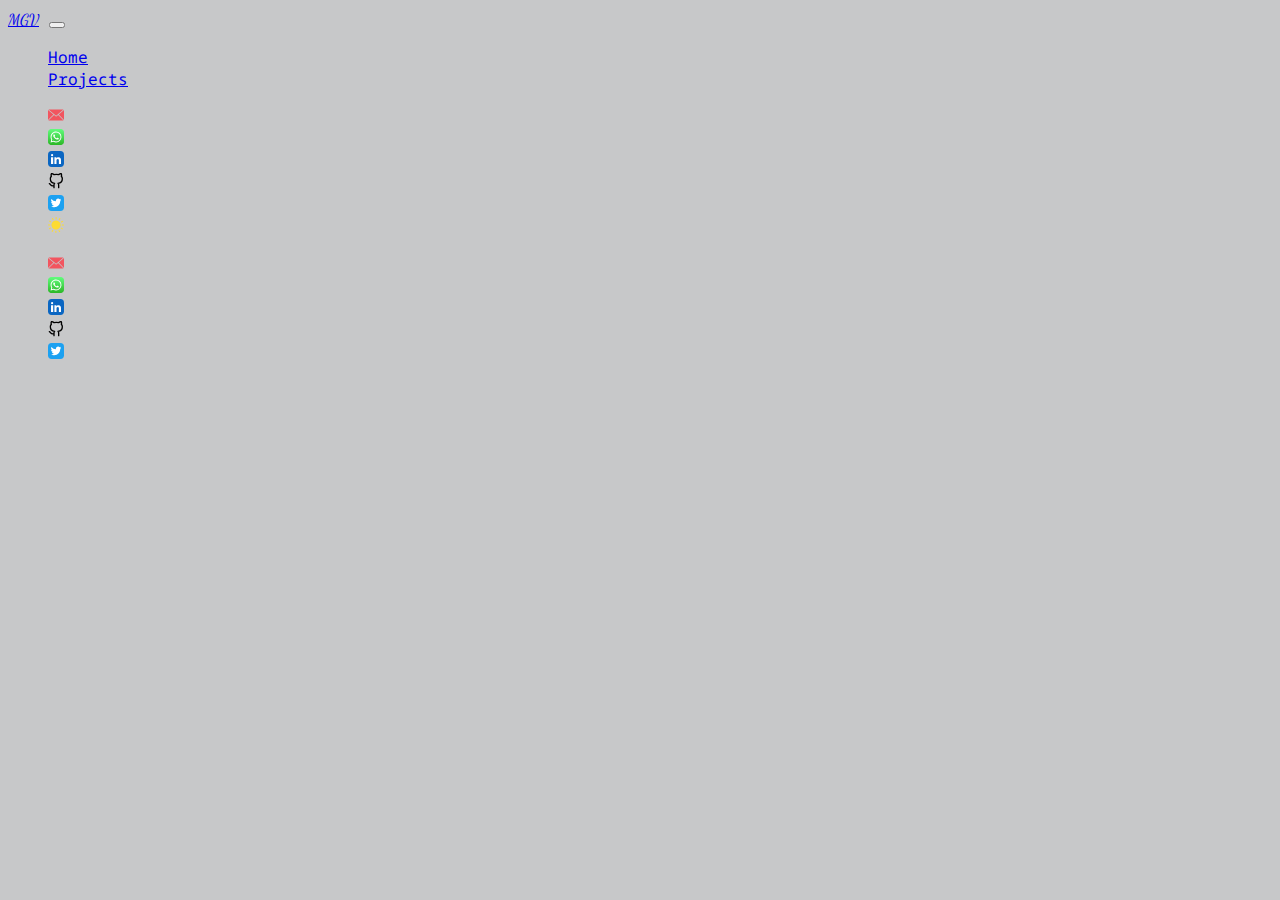
==== projects.html @ bab6611a "structure for projects.html" ====
<!DOCTYPE html>
<html lang="en">

<head>
  <meta charset="UTF-8" />
  <meta http-equiv="X-UA-Compatible" content="IE=edge" />
  <meta name="viewport" content="width=device-width, initial-scale=1" />
  <title>Matías Glasner Portfolio</title>
  <link href="https://cdn.jsdelivr.net/npm/bootstrap@5.2.0/dist/css/bootstrap.min.css" rel="stylesheet"
    integrity="sha384-gH2yIJqKdNHPEq0n4Mqa/HGKIhSkIHeL5AyhkYV8i59U5AR6csBvApHHNl/vI1Bx" crossorigin="anonymous" />
  <link rel="preconnect" href="https://fonts.googleapis.com">
  <link rel="preconnect" href="https://fonts.gstatic.com" crossorigin>
  <link href="https://fonts.googleapis.com/css2?family=Dancing+Script:wght@700&display=swap" rel="stylesheet">
  <link rel="preconnect" href="https://fonts.googleapis.com">
  <link href="https://fonts.googleapis.com/css2?family=Noto+Sans+Mono&display=swap" rel="stylesheet">
  <link rel="stylesheet" href="./style.css" />
  <link rel="icon" type="image/x-icon" href="./images/favicon.ico">
</head>

<body class="container-xl">
  <nav class="navbar navbar-dark navbar-expand-sm bg-dark justify-content-center" id="myNavbar">
    <div class="container-fluid">
      <a class="navbar-brand" href="./index.html" id="myBrand">MGV</a>
      <button class="navbar-toggler" type="button" data-bs-toggle="collapse" data-bs-target="#collapsingNavbar3">
        <span class="navbar-toggler-icon"></span>
      </button>
      <div class="navbar-collapse collapse w-100" id="collapsingNavbar3">
        <ul class="navbar-nav w-100 justify-content-center">
          <li class="nav-item">
            <a class="nav-link" href="./index.html">Home</a>
          </li>
          <li class="nav-item">
            <a class="nav-link" href="./projects.html">Projects</a>
          </li>
        </ul>
        <ul class="nav navbar-nav ms-auto w-100 justify-content-end">
          <li class="nav-item">
            <a class="nav-link" aria-current="page" href="mailto:mglasner10@gmail.com">
              <img src="./images/red-mail-icon.svg" alt="" width="16" height="16">
            </a>
          </li>
          <li class="nav-item">
            <a class="nav-link" aria-current="page" href="#">
              <img src="./images/wa-whatsapp-icon.svg" alt="" width="16" height="16">
            </a>
          </li>
          <li class="nav-item">
            <a class="nav-link" aria-current="page" href="https://www.linkedin.com/in/mglasner/">
              <img src="./images/linkedin-app-icon.svg" alt="" width="16" height="16">
            </a>
          </li>
          <li class="nav-item">
            <a class="nav-link" aria-current="page" href="https://github.com/mglasner">
              <img src="./images/github.svg" alt="" width="16" height="16">
            </a>
          </li>
          <li class="nav-item">
            <a class="nav-link" aria-current="page" href="https://twitter.com/Matias_Glasner">
              <img src="./images/twitter-app-icon.svg" alt="" width="16" height="16">
            </a>
          </li>
          <li class="nav-item">
            <a class="nav-link" aria-current="page" href="#">
              <img src="./images/sun-color-icon.svg" alt="" width="16" height="16" id="toggle-theme-button">
            </a>
          </li>
        </ul>
      </div>
    </div>
  </nav>


  <nav class="navbar navbar-dark navbar-expand-sm bg-dark justify-content-center" id="myFooter">
    <div class="container-fluid">
      <div class="navbar w-100">
        <ul class="nav ms-auto w-100 justify-content-center">
          <li class="nav-item">
            <a class="nav-link" aria-current="page" href="mailto:mglasner10@gmail.com">
              <img src="./images/red-mail-icon.svg" alt="" width="16" height="16">
            </a>
          </li>
          <li class="nav-item">
            <a class="nav-link" aria-current="page" href="#">
              <img src="./images/wa-whatsapp-icon.svg" alt="" width="16" height="16">
            </a>
          </li>
          <li class="nav-item">
            <a class="nav-link" aria-current="page" href="https://www.linkedin.com/in/mglasner/">
              <img src="./images/linkedin-app-icon.svg" alt="" width="16" height="16">
            </a>
          </li>
          <li class="nav-item">
            <a class="nav-link" aria-current="page" href="https://github.com/mglasner">
              <img src="./images/github.svg" alt="" width="16" height="16">
            </a>
          </li>
          <li class="nav-item">
            <a class="nav-link" aria-current="page" href="https://twitter.com/Matias_Glasner">
              <img src="./images/twitter-app-icon.svg" alt="" width="16" height="16">
            </a>
          </li>
        </ul>
      </div>
    </div>
  </nav>



  <script src="https://cdn.jsdelivr.net/npm/bootstrap@5.2.0/dist/js/bootstrap.bundle.min.js"
    integrity="sha384-A3rJD856KowSb7dwlZdYEkO39Gagi7vIsF0jrRAoQmDKKtQBHUuLZ9AsSv4jD4Xa"
    crossorigin="anonymous"></script>
  <script src="./toggle-theme.js"></script>
  <script src="./myAge.js"></script>
</body>

</html>
---- style.css ----
body {
  background-color: #C7C8C9;
  font-family: 'Noto Sans Mono', monospace;
}

body.container-xl {
  padding: 0;
}

li {
  overflow: auto;
  white-space: nowrap;
}

header {
  text-align: center;
  padding: 20px;
}

section {
  margin: 20px;
}

#resume img {
  border-radius: 50%;
  border: 3px solid #212529;
}

#youtube-video {
  width: 66%;
}

#myBrand {
  font-family: 'Dancing Script', cursive;
  transform: rotate(-10deg);
}

#my-bio {
  flex-direction: column;
  text-align: justify;
}


.nav-link img:hover {
  transform: scale(1.75);
}

.contact-links {
  display: inline-block;
}

.contact-links:hover {
  transform: scale(1.01);
  font-weight: 900;
}

@media (max-width: 766px) {
  #my-bio {
    font-size: 14px;
  }

  #resume img {
    width: 75%;
  }
}

@media (max-width: 576px) {
  #toggle-theme-button {
    float: none !important;
    text-align: center;
  }

  #myNavbar {
    text-align: center;
  }

  #myNavbar div {
    justify-content: center;
  }

  #resume img {
    width: 50%;
  }

  .contact-icon {
    display: inline-block
  }

  #myFooter.contact-links {
    display: grid;
    flex-direction: column;

  }

  #my-bio p {
    padding: 20px
  }

}
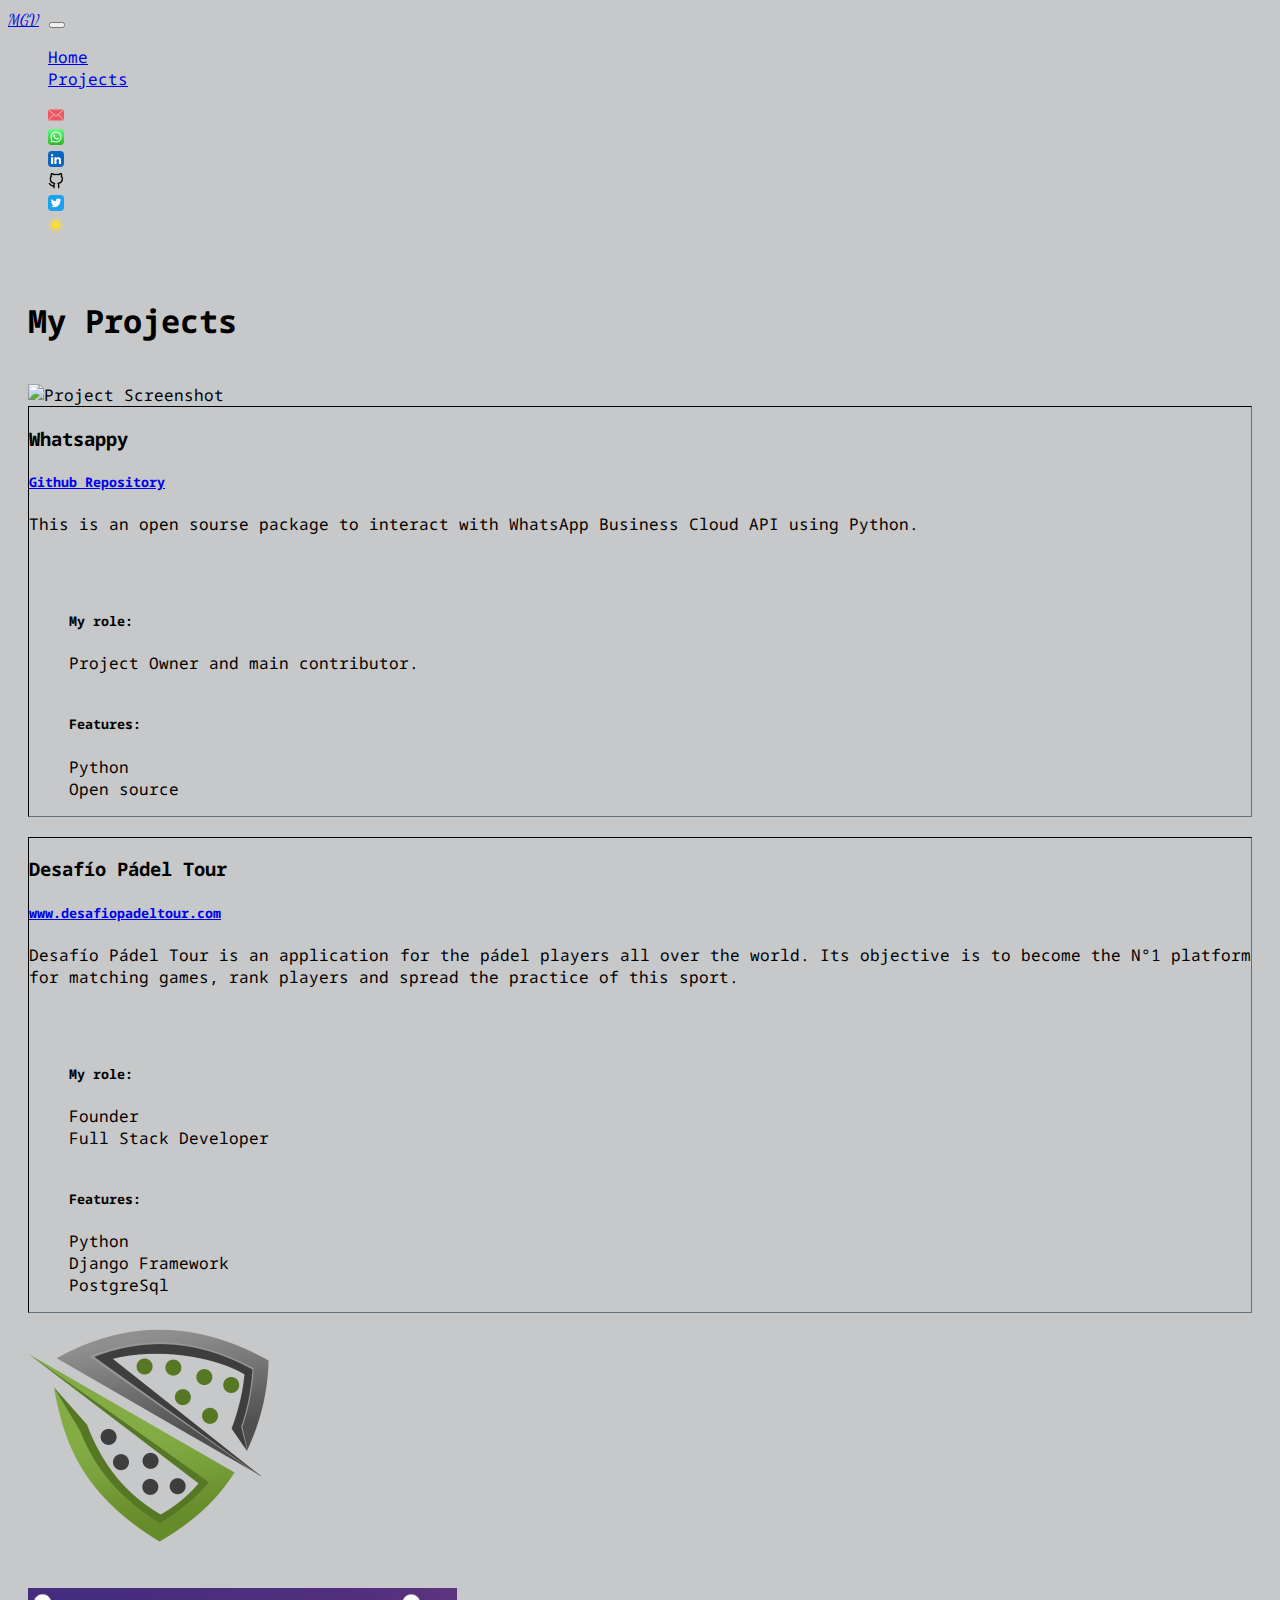
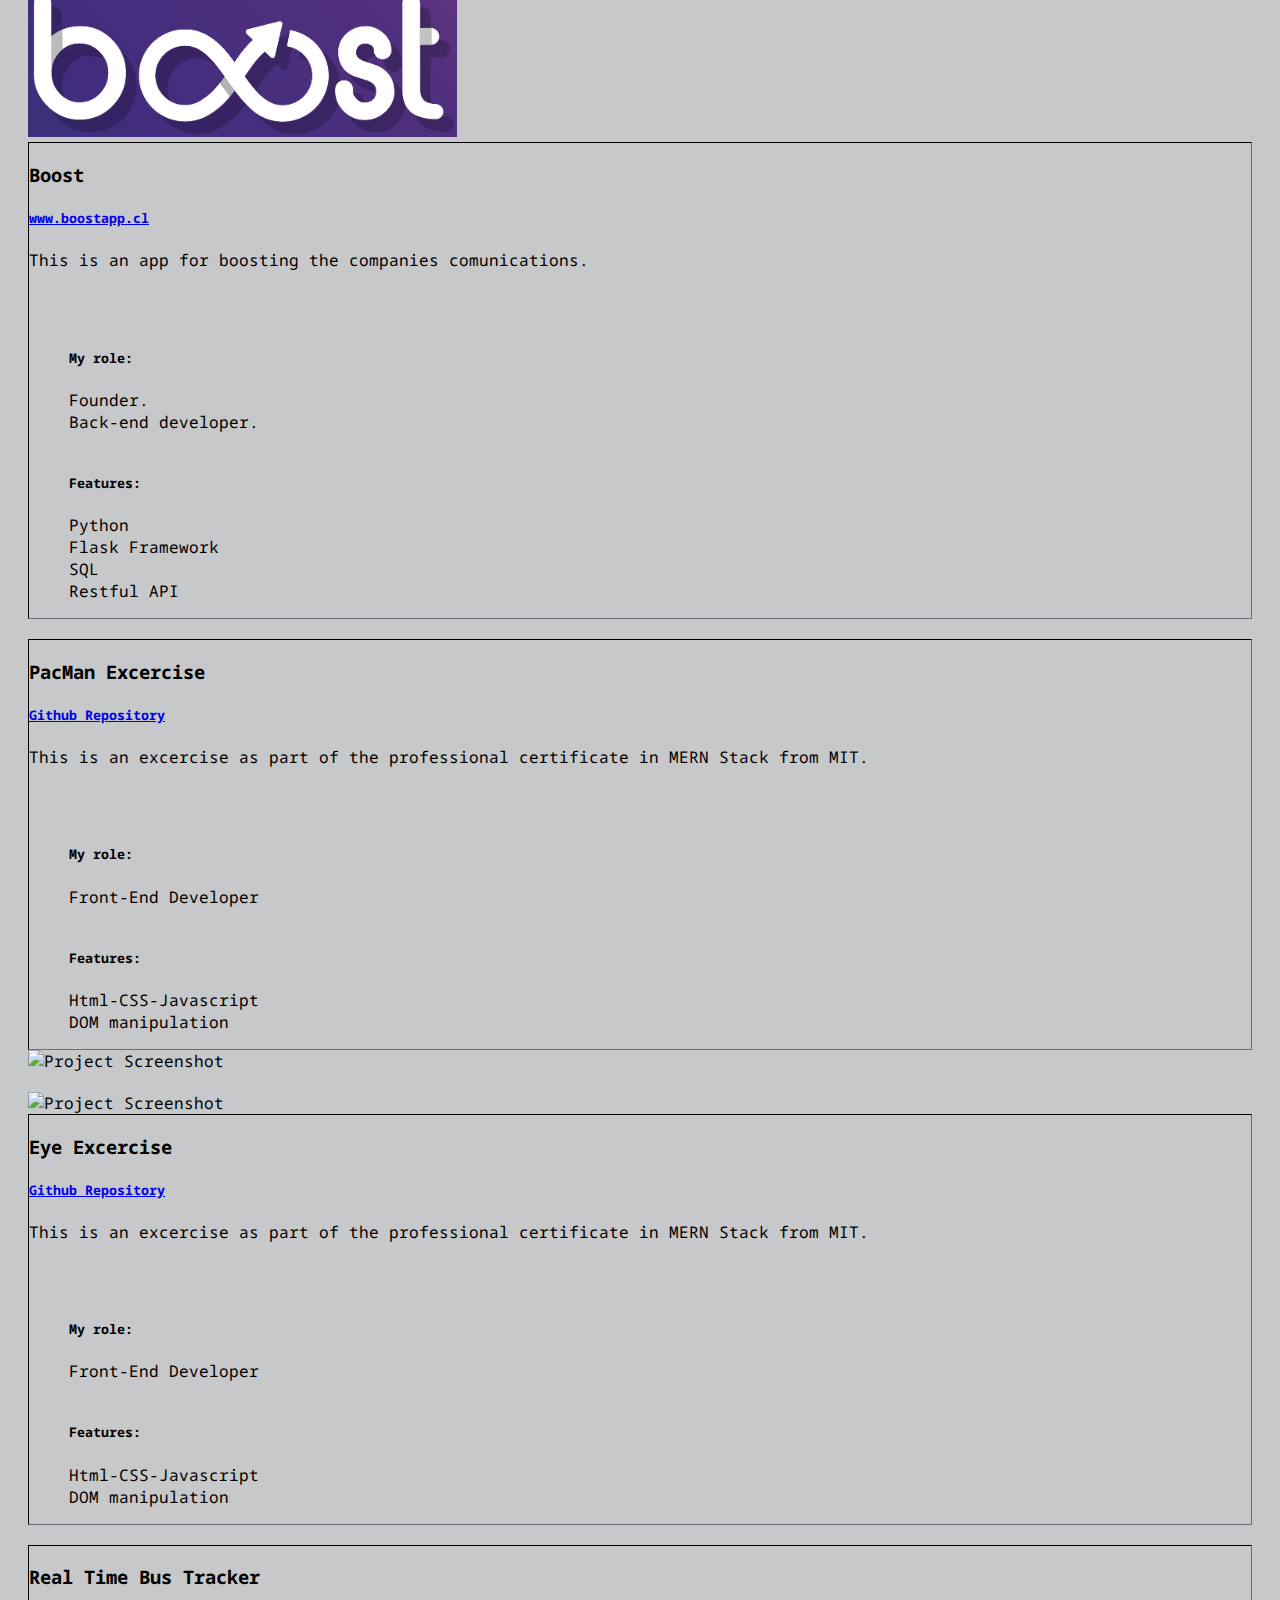
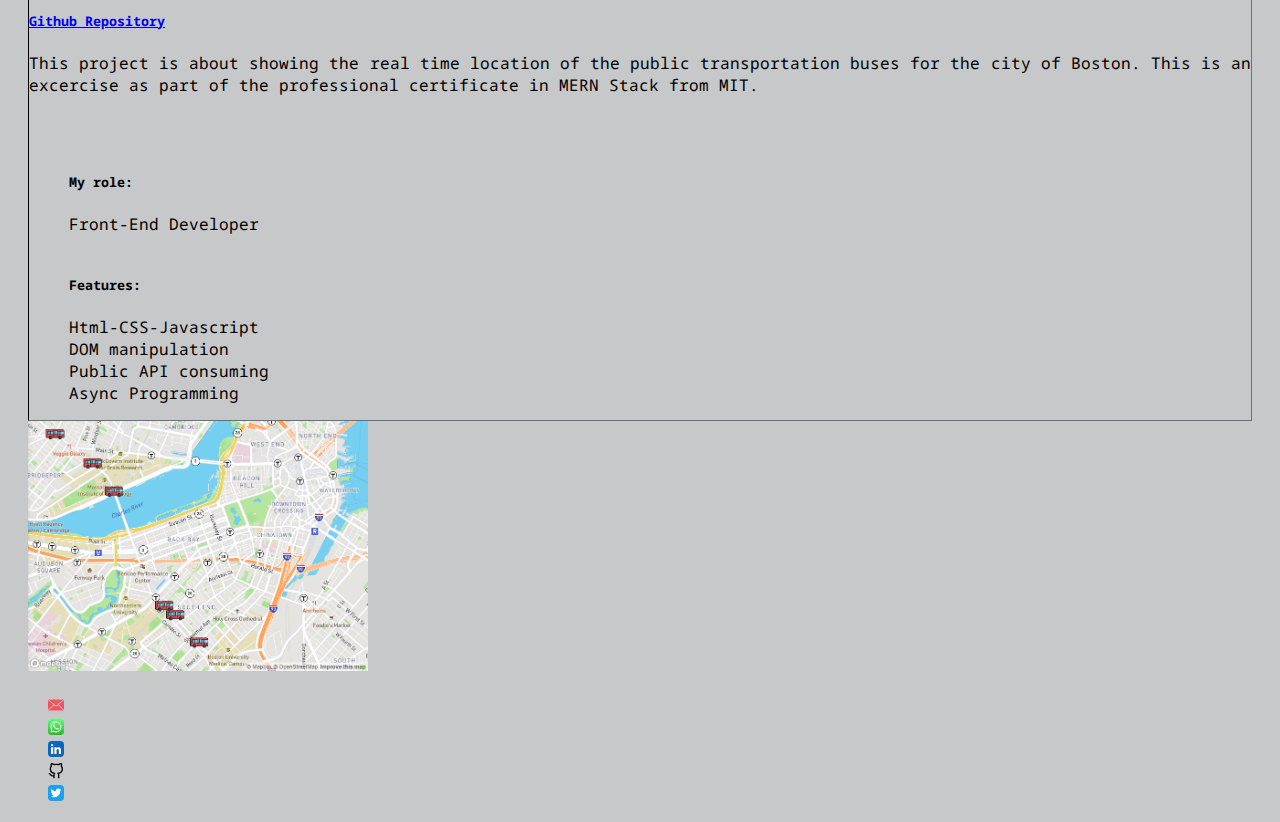
==== commit 24ad28b6: "first projects on project page" ====
--- a/projects.html
+++ b/projects.html
@@ -69,6 +69,237 @@
     </div>
   </nav>
 
+  <section class="container text-center" id="my-projects">
+
+    <div class="row">
+      <h1>My Projects</h1>
+    </div>
+    <!--  -->
+    <div class="row">
+      <div class="col-sm-6 d-flex align-items-center project-screenshot">
+        <img class="mx-auto"
+          src="https://wwwhatsnew.com/wp-content/uploads/2019/11/por-que-WhatsApp-no-deja-enviar-fotos-a-veces.jpg"
+          alt="Project Screenshot">
+      </div>
+
+      <div class="col-sm-6 d-flex align-items-center project-description">
+        <h3>Whatsappy</h3>
+        <h5><a href="https://github.com/mglasner/whatsappy" class="link-dark">Github Repository</a></h5>
+        <div>
+          <p>
+            This is an open sourse package to interact with WhatsApp Business Cloud API using Python.
+          </p>
+          <div class="row">
+            <div class="my-role col-sm-6 d-flex">
+              <ul>
+                <li>
+                  <h5>My role:</h5>
+                </li>
+                <li>Project Owner and main contributor.</li>
+              </ul>
+            </div>
+            <div class="project-features col-sm-6 d-flex">
+              <ul>
+                <li>
+                  <h5>Features:</h5>
+                </li>
+                <li>Python</li>
+                <li>Open source</li>
+              </ul>
+            </div>
+          </div>
+        </div>
+      </div>
+    </div>
+    <!--  -->
+    <div class="row">
+      <div class="col-sm-6 d-flex align-items-center project-description">
+        <h3>Desafío Pádel Tour</h3>
+        <h5><a href="https://www.desafiopadeltour.com" class="link-dark">www.desafiopadeltour.com</a></h5>
+        <div>
+          <p>
+            Desafío Pádel Tour is an application for the pádel players all over the world.
+            Its objective is to become the N°1 platform for matching games, rank players and
+            spread the practice of this sport.
+          </p>
+          <div class="row">
+            <div class="my-role col-sm-6 d-flex">
+              <ul>
+                <li>
+                  <h5>My role:</h5>
+                </li>
+                <li>Founder</li>
+                <li>Full Stack Developer</li>
+              </ul>
+            </div>
+            <div class="project-features col-sm-6 d-flex">
+              <ul>
+                <li>
+                  <h5>Features:</h5>
+                </li>
+                <li>Python</li>
+                <li>Django Framework</li>
+                <li>PostgreSql</li>
+              </ul>
+            </div>
+          </div>
+        </div>
+      </div>
+
+      <div class="col-sm-6 d-flex align-items-center project-screenshot">
+        <img class="mx-auto" src="./images/DPT logo.png" alt="Project Screenshot">
+      </div>
+    </div>
+    <!--  -->
+    <div class="row">
+      <div class="col-sm-6 d-flex align-items-center project-screenshot">
+        <img src="./images/logo_boost.png" alt="Project Screenshot">
+      </div>
+
+      <div class="col-sm-6 d-flex align-items-center project-description">
+        <h3>Boost</h3>
+        <h5><a href="https://boostapp.cl" class="link-dark">www.boostapp.cl</a></h5>
+        <div>
+          <p>
+            This is an app for boosting the companies comunications.
+          </p>
+          <div class="row">
+            <div class="my-role col-sm-6 d-flex">
+              <ul>
+                <li>
+                  <h5>My role:</h5>
+                </li>
+                <li>Founder.</li>
+                <li>Back-end developer.</li>
+              </ul>
+            </div>
+            <div class="project-features col-sm-6 d-flex">
+              <ul>
+                <li>
+                  <h5>Features:</h5>
+                </li>
+                <li>Python</li>
+                <li>Flask Framework</li>
+                <li>SQL</li>
+                <li>Restful API</li>
+              </ul>
+            </div>
+          </div>
+        </div>
+      </div>
+    </div>
+    <!--  -->
+    <div class="row">
+      <div class="col-sm-6 d-flex align-items-center project-description">
+        <h3>PacMan Excercise</h3>
+        <h5><a href="https://github.com/mglasner/" class="link-dark">Github Repository</a></h5>
+        <div>
+          <p>
+            This is an excercise as part of the professional certificate in MERN Stack from MIT.
+          </p>
+          <div class="row">
+            <div class="my-role col-sm-6 d-flex">
+              <ul>
+                <li>
+                  <h5>My role:</h5>
+                </li>
+                <li>Front-End Developer</li>
+              </ul>
+            </div>
+            <div class="project-features col-sm-6 d-flex">
+              <ul>
+                <li>
+                  <h5>Features:</h5>
+                </li>
+                <li>Html-CSS-Javascript</li>
+                <li>DOM manipulation</li>
+              </ul>
+            </div>
+          </div>
+        </div>
+      </div>
+
+      <div class="col-sm-6 d-flex align-items-center project-screenshot">
+        <img class="mx-auto" src="https://picsum.photos/300/200" alt="Project Screenshot" width="80%">
+      </div>
+    </div>
+    <!--  -->
+    <div class="row">
+      <div class="col-sm-6 d-flex align-items-center project-screenshot">
+        <img class="mx-auto" src="https://picsum.photos/300/200" alt="Project Screenshot" width="80%">
+      </div>
+
+      <div class="col-sm-6 d-flex align-items-center project-description">
+        <h3>Eye Excercise</h3>
+        <h5><a href="https://github.com/mglasner/" class="link-dark">Github Repository</a></h5>
+        <div>
+          <p>
+            This is an excercise as part of the professional certificate in MERN Stack from MIT.
+          </p>
+          <div class="row">
+            <div class="my-role col-sm-6 d-flex">
+              <ul>
+                <li>
+                  <h5>My role:</h5>
+                </li>
+                <li>Front-End Developer</li>
+              </ul>
+            </div>
+            <div class="project-features col-sm-6 d-flex">
+              <ul>
+                <li>
+                  <h5>Features:</h5>
+                </li>
+                <li>Html-CSS-Javascript</li>
+                <li>DOM manipulation</li>
+              </ul>
+            </div>
+          </div>
+        </div>
+      </div>
+    </div>
+    <!--  -->
+    <div class="row">
+      <div class="col-sm-6 d-flex align-items-center project-description">
+        <h3>Real Time Bus Tracker</h3>
+        <h5><a href="https://github.com/mglasner/real-time-bus-tracker" class="link-dark">Github Repository</a></h5>
+        <div>
+          <p>
+            This project is about showing the real time location of the public transportation buses for the city of
+            Boston.
+            This is an excercise as part of the professional certificate in MERN Stack from MIT.
+          </p>
+          <div class="row">
+            <div class="my-role col-sm-6 d-flex">
+              <ul>
+                <li>
+                  <h5>My role:</h5>
+                </li>
+                <li>Front-End Developer</li>
+              </ul>
+            </div>
+            <div class="project-features col-sm-6 d-flex">
+              <ul>
+                <li>
+                  <h5>Features:</h5>
+                </li>
+                <li>Html-CSS-Javascript</li>
+                <li>DOM manipulation</li>
+                <li>Public API consuming</li>
+                <li>Async Programming</li>
+              </ul>
+            </div>
+          </div>
+        </div>
+      </div>
+
+      <div class="col-sm-6 d-flex align-items-center project-screenshot">
+        <img class="mx-auto" src="./images/realtime-screenshot.png" alt="Project Screenshot">
+      </div>
+    </div>
+    <!--  -->
+  </section>
+
 
   <nav class="navbar navbar-dark navbar-expand-sm bg-dark justify-content-center" id="myFooter">
     <div class="container-fluid">
@@ -110,7 +341,6 @@
     integrity="sha384-A3rJD856KowSb7dwlZdYEkO39Gagi7vIsF0jrRAoQmDKKtQBHUuLZ9AsSv4jD4Xa"
     crossorigin="anonymous"></script>
   <script src="./toggle-theme.js"></script>
-  <script src="./myAge.js"></script>
 </body>
 
 </html>
--- a/style.css
+++ b/style.css
@@ -35,9 +35,14 @@
   transform: rotate(-10deg);
 }
 
+.project-description,
 #my-bio {
   flex-direction: column;
   text-align: justify;
+}
+
+#my-projects .row {
+  padding-top: 20px;
 }
 
 
@@ -53,6 +58,27 @@
   transform: scale(1.01);
   font-weight: 900;
 }
+
+.my-role li {
+  word-wrap: break-word;
+  white-space: normal;
+}
+
+.project-screenshot img {
+  max-height: 250px;
+}
+
+.project-description {
+  /* border-left: 1px solid #212529;
+  border-top: 1px solid #212529;
+  border-bottom: 1px solid #212529; */
+  /* border: 1px groove #212529; */
+  /* border: 1px double #212529; */
+  border: 1px inset #212529;
+}
+
+
+
 
 @media (max-width: 766px) {
   #my-bio {
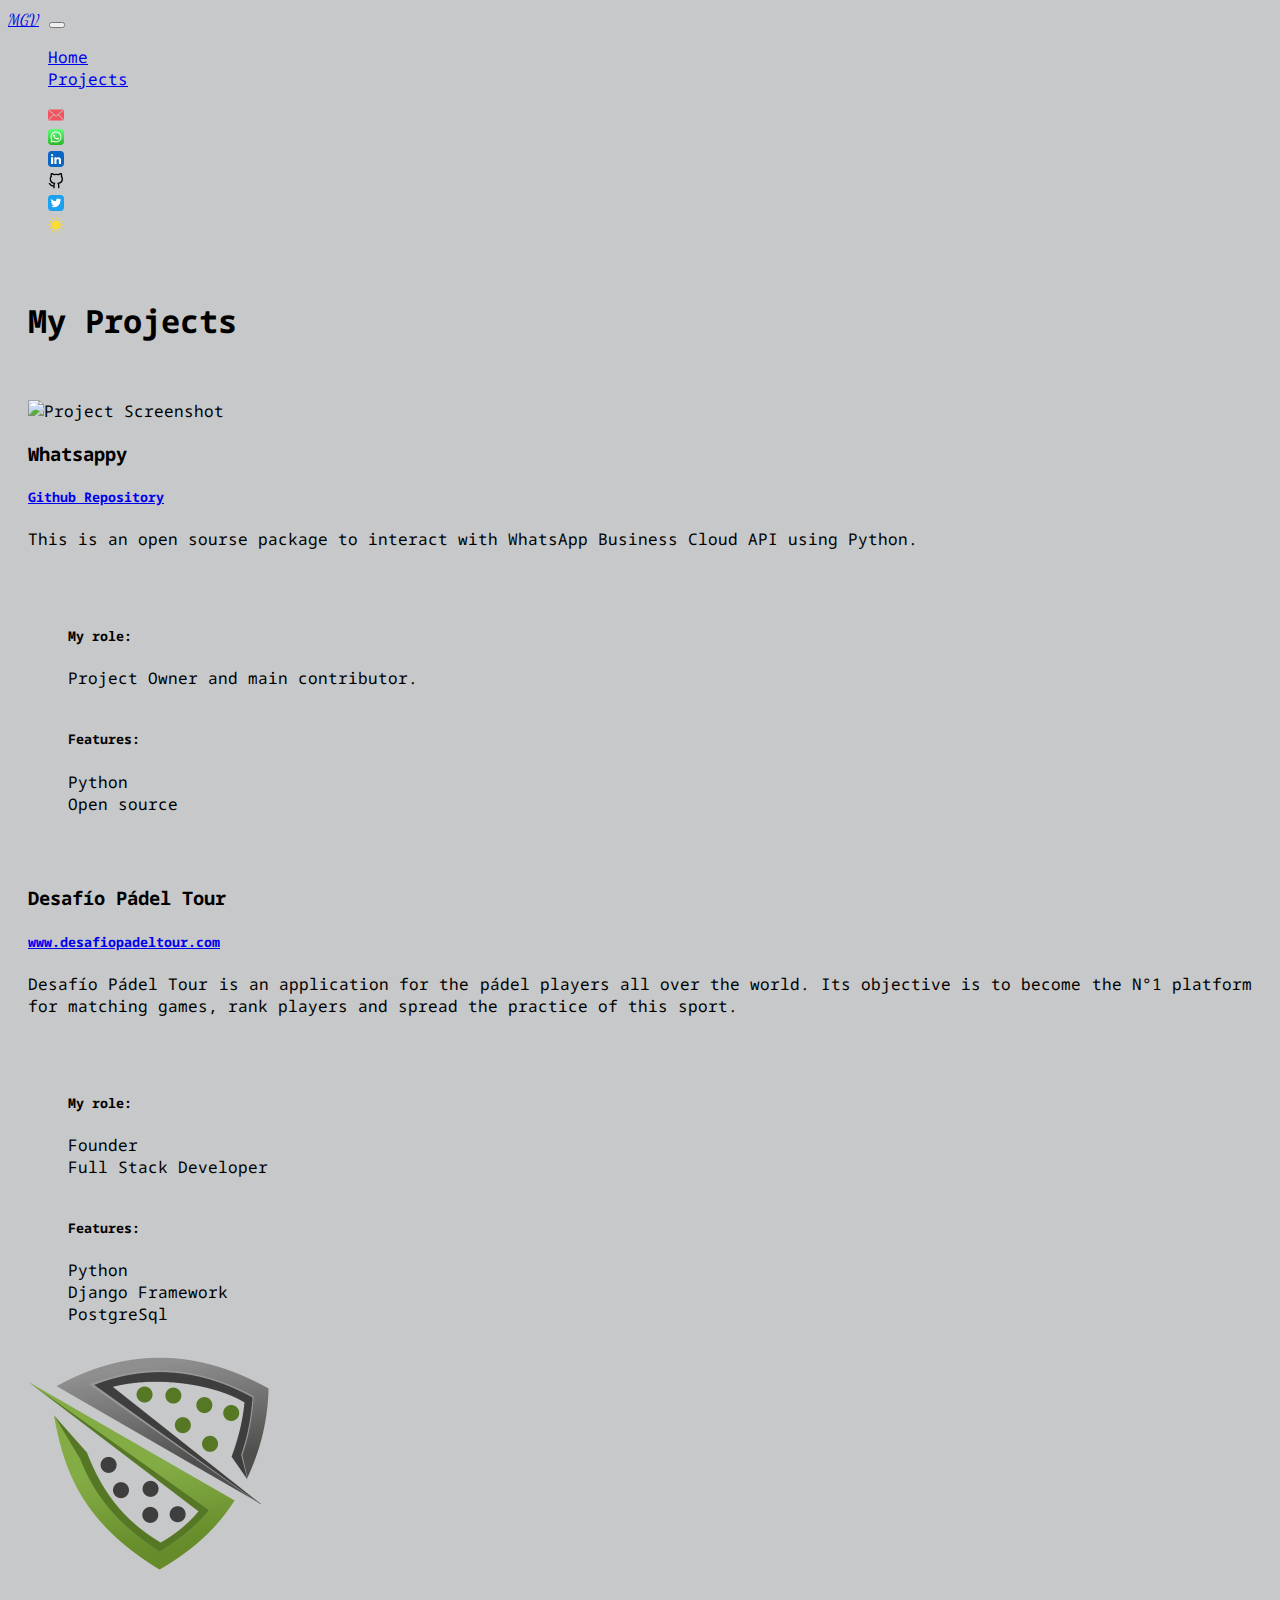
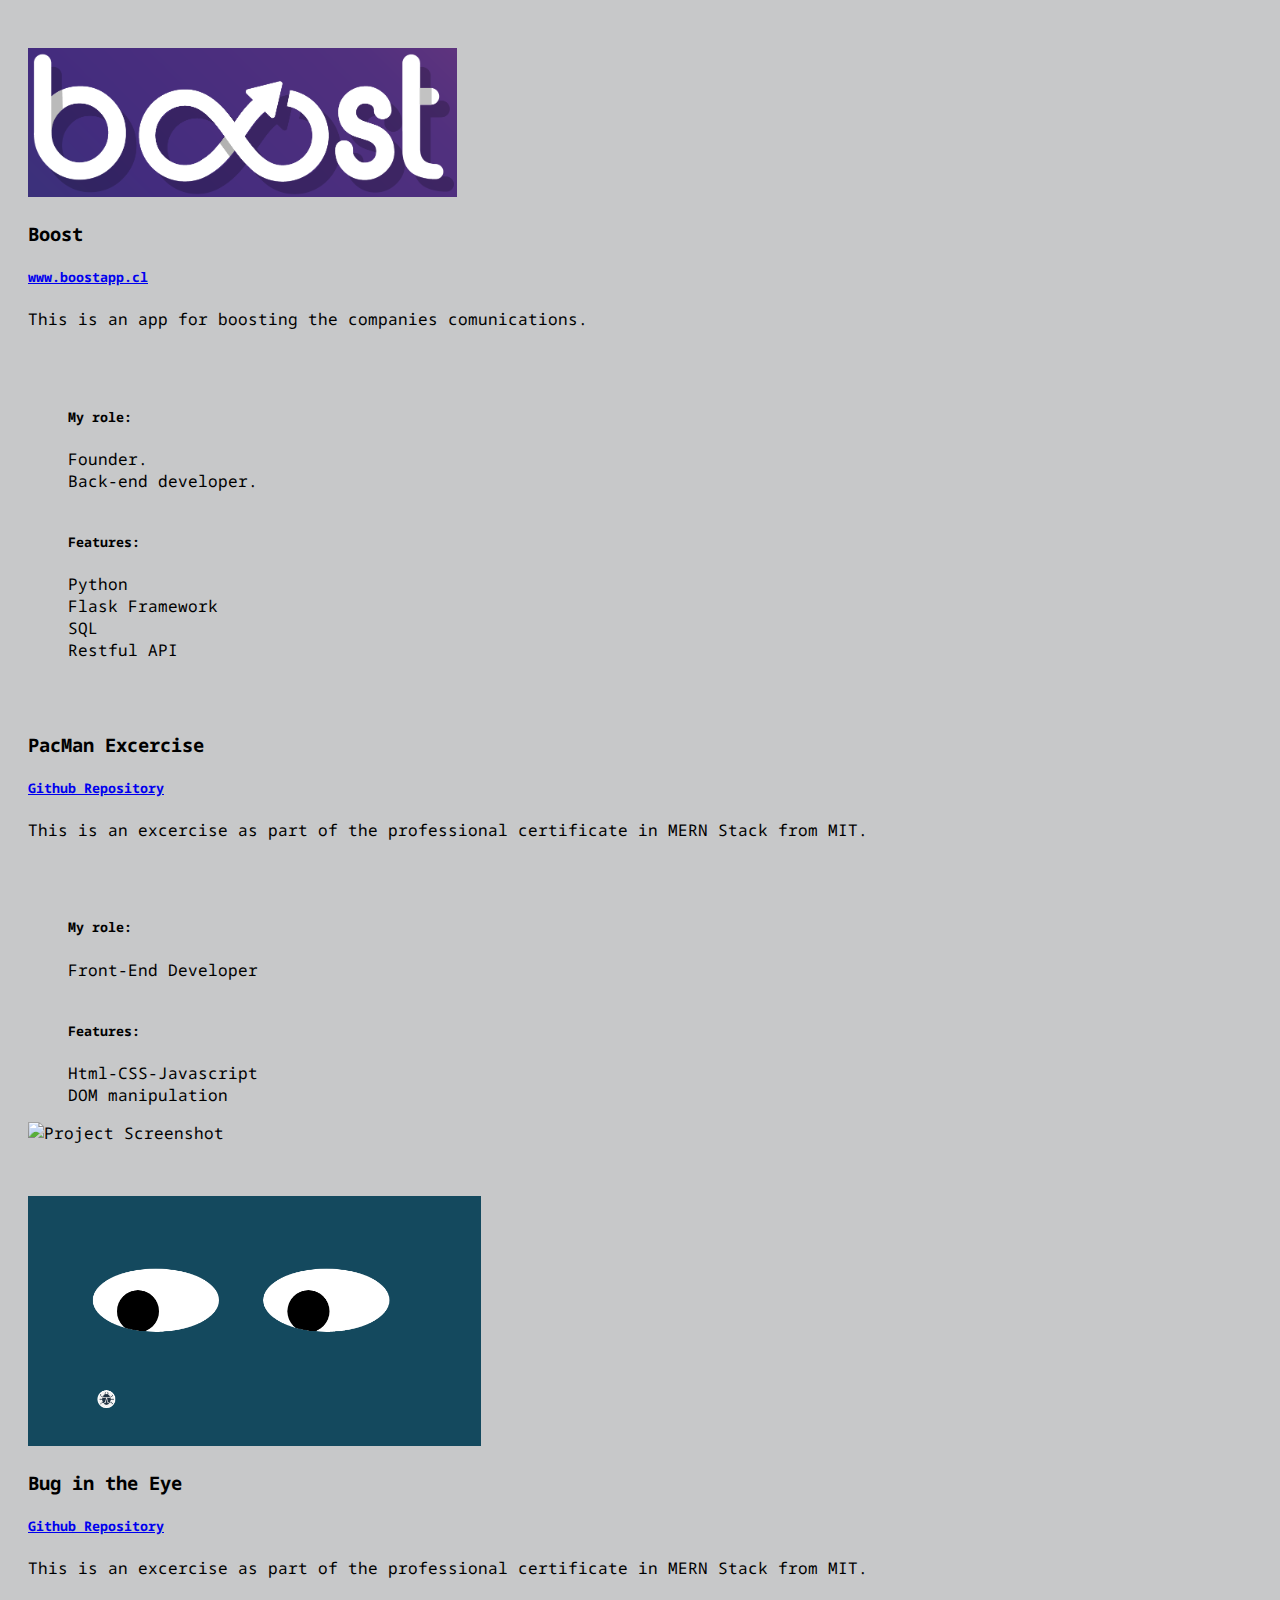
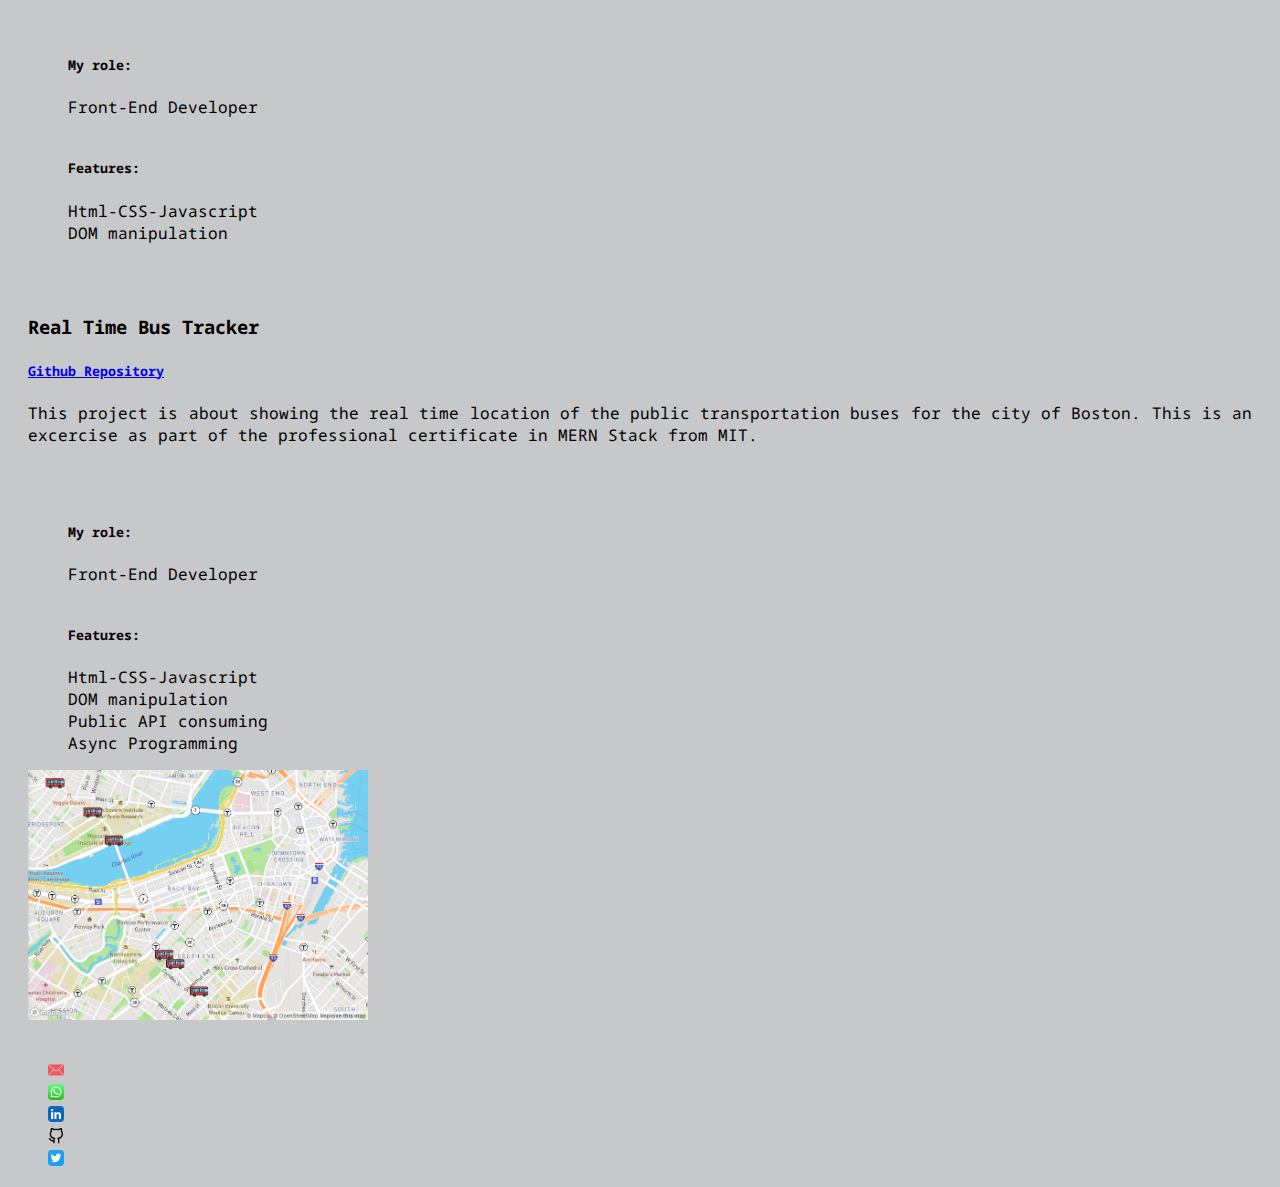
==== commit 2d6963ba: "divider and bug in the eye project" ====
--- a/projects.html
+++ b/projects.html
@@ -74,6 +74,8 @@
     <div class="row">
       <h1>My Projects</h1>
     </div>
+
+    <hr class="bg-dark border-2 border-top border-dark">
     <!--  -->
     <div class="row">
       <div class="col-sm-6 d-flex align-items-center project-screenshot">
@@ -111,6 +113,8 @@
         </div>
       </div>
     </div>
+
+    <hr class="bg-dark border-2 border-top border-dark">
     <!--  -->
     <div class="row">
       <div class="col-sm-6 d-flex align-items-center project-description">
@@ -150,10 +154,12 @@
         <img class="mx-auto" src="./images/DPT logo.png" alt="Project Screenshot">
       </div>
     </div>
-    <!--  -->
-    <div class="row">
-      <div class="col-sm-6 d-flex align-items-center project-screenshot">
-        <img src="./images/logo_boost.png" alt="Project Screenshot">
+
+    <hr class="bg-dark border-2 border-top border-dark">
+    <!--  -->
+    <div class="row">
+      <div class="col-sm-6 d-flex align-items-center project-screenshot">
+        <img class="mx-auto" src="./images/logo_boost.png" alt="Project Screenshot">
       </div>
 
       <div class="col-sm-6 d-flex align-items-center project-description">
@@ -188,6 +194,8 @@
         </div>
       </div>
     </div>
+
+    <hr class="bg-dark border-2 border-top border-dark">
     <!--  -->
     <div class="row">
       <div class="col-sm-6 d-flex align-items-center project-description">
@@ -223,15 +231,17 @@
         <img class="mx-auto" src="https://picsum.photos/300/200" alt="Project Screenshot" width="80%">
       </div>
     </div>
-    <!--  -->
-    <div class="row">
-      <div class="col-sm-6 d-flex align-items-center project-screenshot">
-        <img class="mx-auto" src="https://picsum.photos/300/200" alt="Project Screenshot" width="80%">
-      </div>
-
-      <div class="col-sm-6 d-flex align-items-center project-description">
-        <h3>Eye Excercise</h3>
-        <h5><a href="https://github.com/mglasner/" class="link-dark">Github Repository</a></h5>
+
+    <hr class="bg-dark border-2 border-top border-dark">
+    <!--  -->
+    <div class="row">
+      <div class="col-sm-6 d-flex align-items-center project-screenshot">
+        <img class="mx-auto" src="./images/move-eyes-screenshot.png" alt="Project Screenshot">
+      </div>
+
+      <div class="col-sm-6 d-flex align-items-center project-description">
+        <h3>Bug in the Eye</h3>
+        <h5><a href="https://github.com/mglasner/Bug-in-the-eye" class="link-dark">Github Repository</a></h5>
         <div>
           <p>
             This is an excercise as part of the professional certificate in MERN Stack from MIT.
@@ -258,6 +268,8 @@
         </div>
       </div>
     </div>
+
+    <hr class="bg-dark border-2 border-top border-dark">
     <!--  -->
     <div class="row">
       <div class="col-sm-6 d-flex align-items-center project-description">
@@ -297,7 +309,8 @@
         <img class="mx-auto" src="./images/realtime-screenshot.png" alt="Project Screenshot">
       </div>
     </div>
-    <!--  -->
+
+    <hr class="bg-dark border-2 border-top border-dark">
   </section>
 
 
--- a/style.css
+++ b/style.css
@@ -68,16 +68,14 @@
   max-height: 250px;
 }
 
-.project-description {
-  /* border-left: 1px solid #212529;
-  border-top: 1px solid #212529;
-  border-bottom: 1px solid #212529; */
-  /* border: 1px groove #212529; */
-  /* border: 1px double #212529; */
-  border: 1px inset #212529;
+
+hr {
+  margin: 1rem 0;
+  color: inherit;
+  background-color: currentColor;
+  border: 0;
+  opacity: 0.25;
 }
-
-
 
 
 @media (max-width: 766px) {
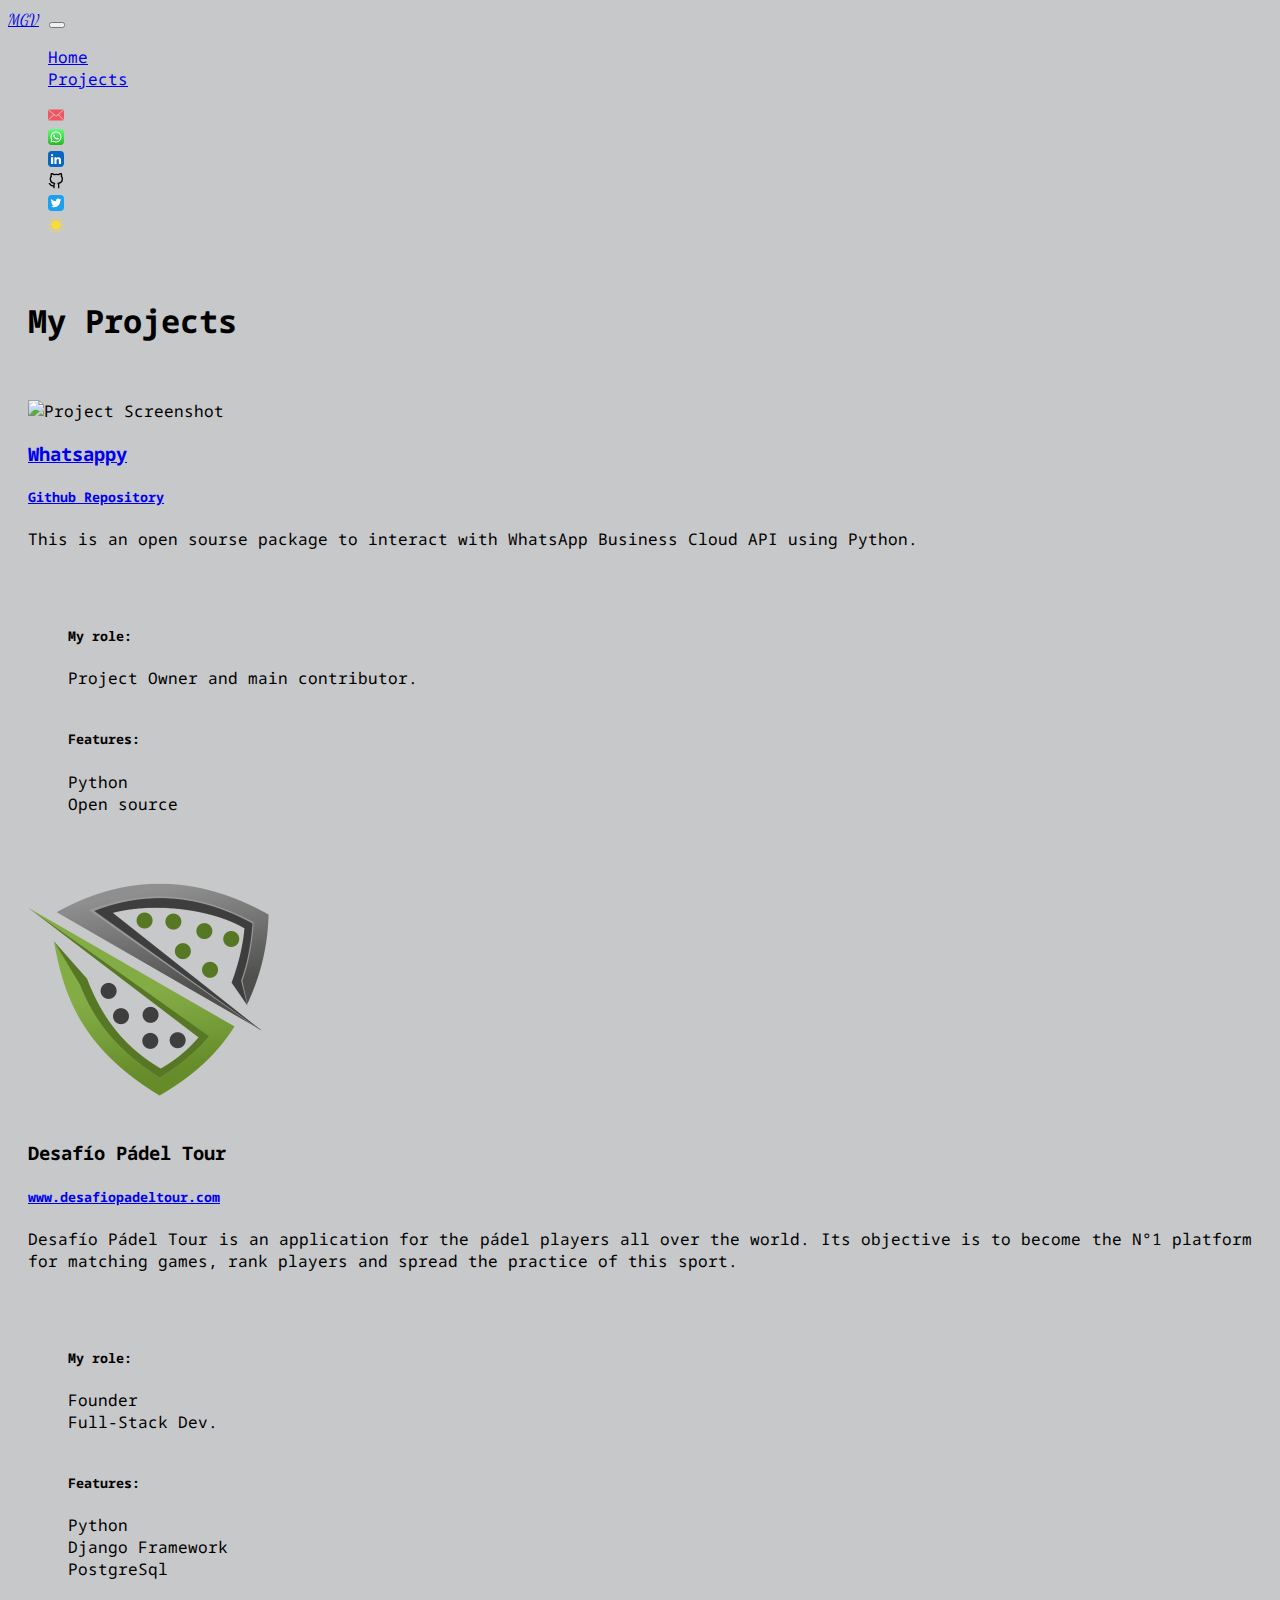
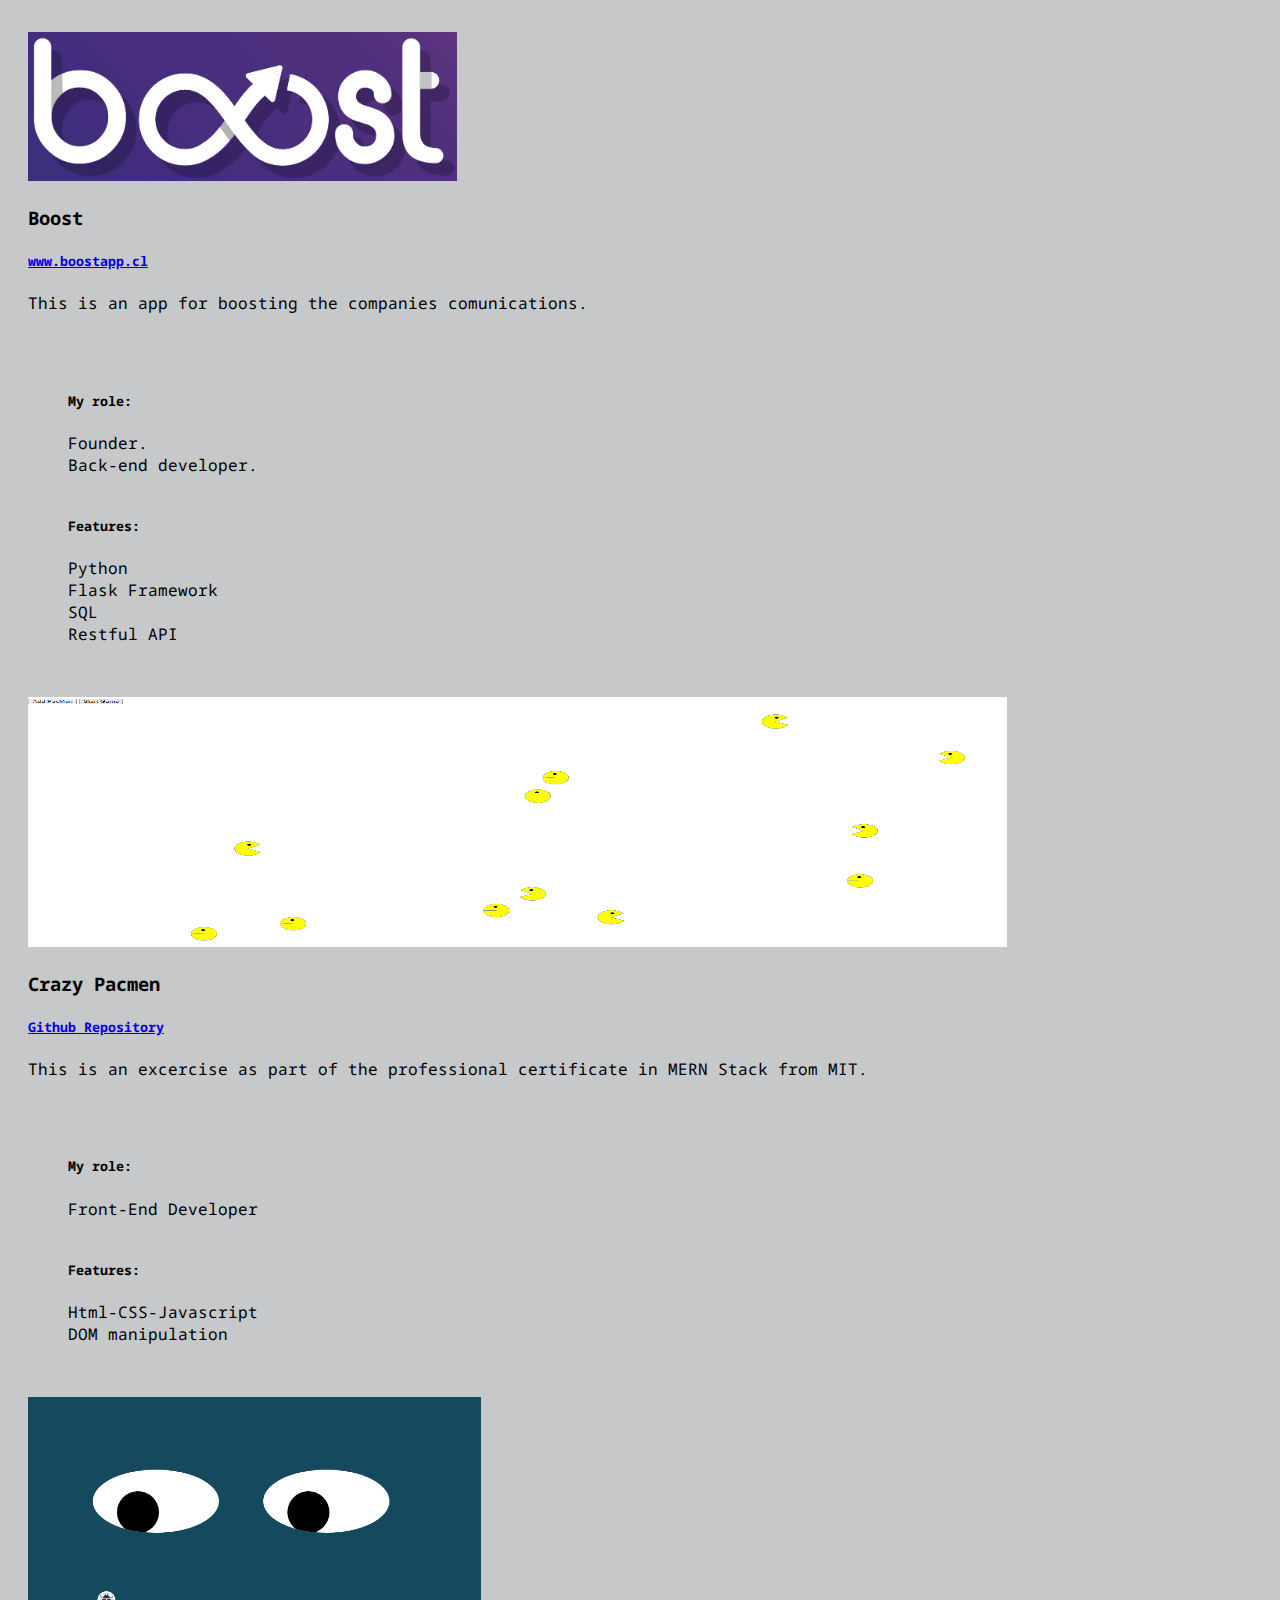
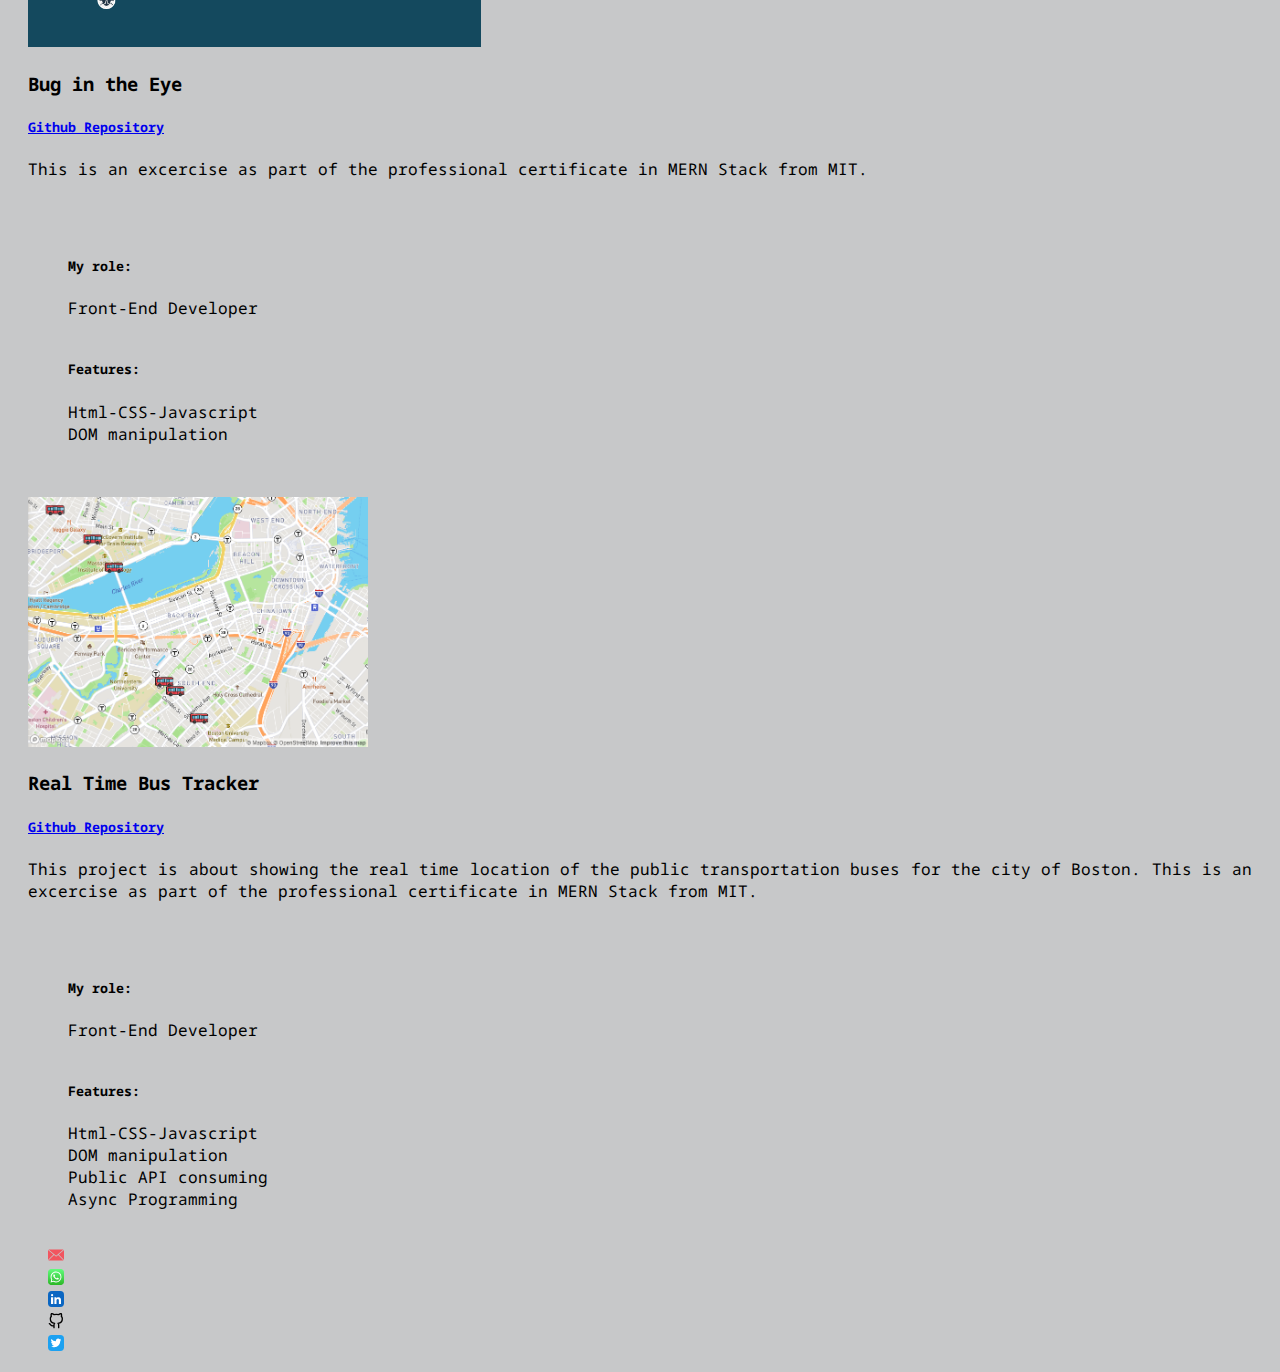
==== commit 534aaf65: "complete assignment requirements" ====
--- a/projects.html
+++ b/projects.html
@@ -40,7 +40,7 @@
             </a>
           </li>
           <li class="nav-item">
-            <a class="nav-link" aria-current="page" href="#">
+            <a class="nav-link" aria-current="page" href="https://wa.me/56976485810">
               <img src="./images/wa-whatsapp-icon.svg" alt="" width="16" height="16">
             </a>
           </li>
@@ -77,7 +77,7 @@
 
     <hr class="bg-dark border-2 border-top border-dark">
     <!--  -->
-    <div class="row">
+    <div class="row d-flex flex-column flex-md-row">
       <div class="col-sm-6 d-flex align-items-center project-screenshot">
         <img class="mx-auto"
           src="https://wwwhatsnew.com/wp-content/uploads/2019/11/por-que-WhatsApp-no-deja-enviar-fotos-a-veces.jpg"
@@ -85,7 +85,7 @@
       </div>
 
       <div class="col-sm-6 d-flex align-items-center project-description">
-        <h3>Whatsappy</h3>
+        <h3><a href="./whatsappy">Whatsappy</a></h3>
         <h5><a href="https://github.com/mglasner/whatsappy" class="link-dark">Github Repository</a></h5>
         <div>
           <p>
@@ -116,7 +116,12 @@
 
     <hr class="bg-dark border-2 border-top border-dark">
     <!--  -->
-    <div class="row">
+    <div class="row d-flex flex-column flex-md-row-reverse">
+
+      <div class="col-sm-6 d-flex align-items-center project-screenshot">
+        <img class="mx-auto" src="./images/DPT logo.png" alt="Project Screenshot">
+      </div>
+
       <div class="col-sm-6 d-flex align-items-center project-description">
         <h3>Desafío Pádel Tour</h3>
         <h5><a href="https://www.desafiopadeltour.com" class="link-dark">www.desafiopadeltour.com</a></h5>
@@ -133,7 +138,7 @@
                   <h5>My role:</h5>
                 </li>
                 <li>Founder</li>
-                <li>Full Stack Developer</li>
+                <li>Full-Stack Dev.</li>
               </ul>
             </div>
             <div class="project-features col-sm-6 d-flex">
@@ -150,14 +155,12 @@
         </div>
       </div>
 
-      <div class="col-sm-6 d-flex align-items-center project-screenshot">
-        <img class="mx-auto" src="./images/DPT logo.png" alt="Project Screenshot">
-      </div>
-    </div>
-
-    <hr class="bg-dark border-2 border-top border-dark">
-    <!--  -->
-    <div class="row">
+
+    </div>
+
+    <hr class="bg-dark border-2 border-top border-dark">
+    <!--  -->
+    <div class="row d-flex flex-column flex-md-row">
       <div class="col-sm-6 d-flex align-items-center project-screenshot">
         <img class="mx-auto" src="./images/logo_boost.png" alt="Project Screenshot">
       </div>
@@ -197,10 +200,13 @@
 
     <hr class="bg-dark border-2 border-top border-dark">
     <!--  -->
-    <div class="row">
-      <div class="col-sm-6 d-flex align-items-center project-description">
-        <h3>PacMan Excercise</h3>
-        <h5><a href="https://github.com/mglasner/" class="link-dark">Github Repository</a></h5>
+    <div class="row d-flex flex-column flex-md-row-reverse">
+      <div class="col-sm-6 d-flex align-items-center project-screenshot">
+        <img class="mx-auto" src="./images/pacman-screenshot.png" alt="Project Screenshot" width="80%">
+      </div>
+      <div class="col-sm-6 d-flex align-items-center project-description">
+        <h3>Crazy Pacmen</h3>
+        <h5><a href="https://github.com/mglasner/pacman-excercise" class="link-dark">Github Repository</a></h5>
         <div>
           <p>
             This is an excercise as part of the professional certificate in MERN Stack from MIT.
@@ -227,14 +233,11 @@
         </div>
       </div>
 
-      <div class="col-sm-6 d-flex align-items-center project-screenshot">
-        <img class="mx-auto" src="https://picsum.photos/300/200" alt="Project Screenshot" width="80%">
-      </div>
-    </div>
-
-    <hr class="bg-dark border-2 border-top border-dark">
-    <!--  -->
-    <div class="row">
+    </div>
+
+    <hr class="bg-dark border-2 border-top border-dark">
+    <!--  -->
+    <div class="row d-flex flex-column flex-md-row">
       <div class="col-sm-6 d-flex align-items-center project-screenshot">
         <img class="mx-auto" src="./images/move-eyes-screenshot.png" alt="Project Screenshot">
       </div>
@@ -271,7 +274,11 @@
 
     <hr class="bg-dark border-2 border-top border-dark">
     <!--  -->
-    <div class="row">
+    <div class="row d-flex flex-column flex-md-row-reverse">
+      <div class="col-sm-6 d-flex align-items-center project-screenshot">
+        <img class="mx-auto" src="./images/realtime-screenshot.png" alt="Project Screenshot">
+      </div>
+
       <div class="col-sm-6 d-flex align-items-center project-description">
         <h3>Real Time Bus Tracker</h3>
         <h5><a href="https://github.com/mglasner/real-time-bus-tracker" class="link-dark">Github Repository</a></h5>
@@ -305,9 +312,6 @@
         </div>
       </div>
 
-      <div class="col-sm-6 d-flex align-items-center project-screenshot">
-        <img class="mx-auto" src="./images/realtime-screenshot.png" alt="Project Screenshot">
-      </div>
     </div>
 
     <hr class="bg-dark border-2 border-top border-dark">
@@ -324,7 +328,7 @@
             </a>
           </li>
           <li class="nav-item">
-            <a class="nav-link" aria-current="page" href="#">
+            <a class="nav-link" aria-current="page" href="https://wa.me/56976485810">
               <img src="./images/wa-whatsapp-icon.svg" alt="" width="16" height="16">
             </a>
           </li>
--- a/style.css
+++ b/style.css
@@ -78,13 +78,25 @@
 }
 
 
+@media (max-width: 992px) {
+  .project-screenshot img {
+    max-width: 250px;
+  }
+}
+
 @media (max-width: 766px) {
-  #my-bio {
+
+  #my-bio,
+  .project-description {
     font-size: 14px;
   }
 
   #resume img {
     width: 75%;
+  }
+
+  .project-screenshot img {
+    max-height: 150px;
   }
 }
 
@@ -120,4 +132,13 @@
     padding: 20px
   }
 
+  #my-bio,
+  .project-description {
+    font-size: 12px;
+  }
+
+  .project-description p {
+    padding: 10px;
+  }
+
 }
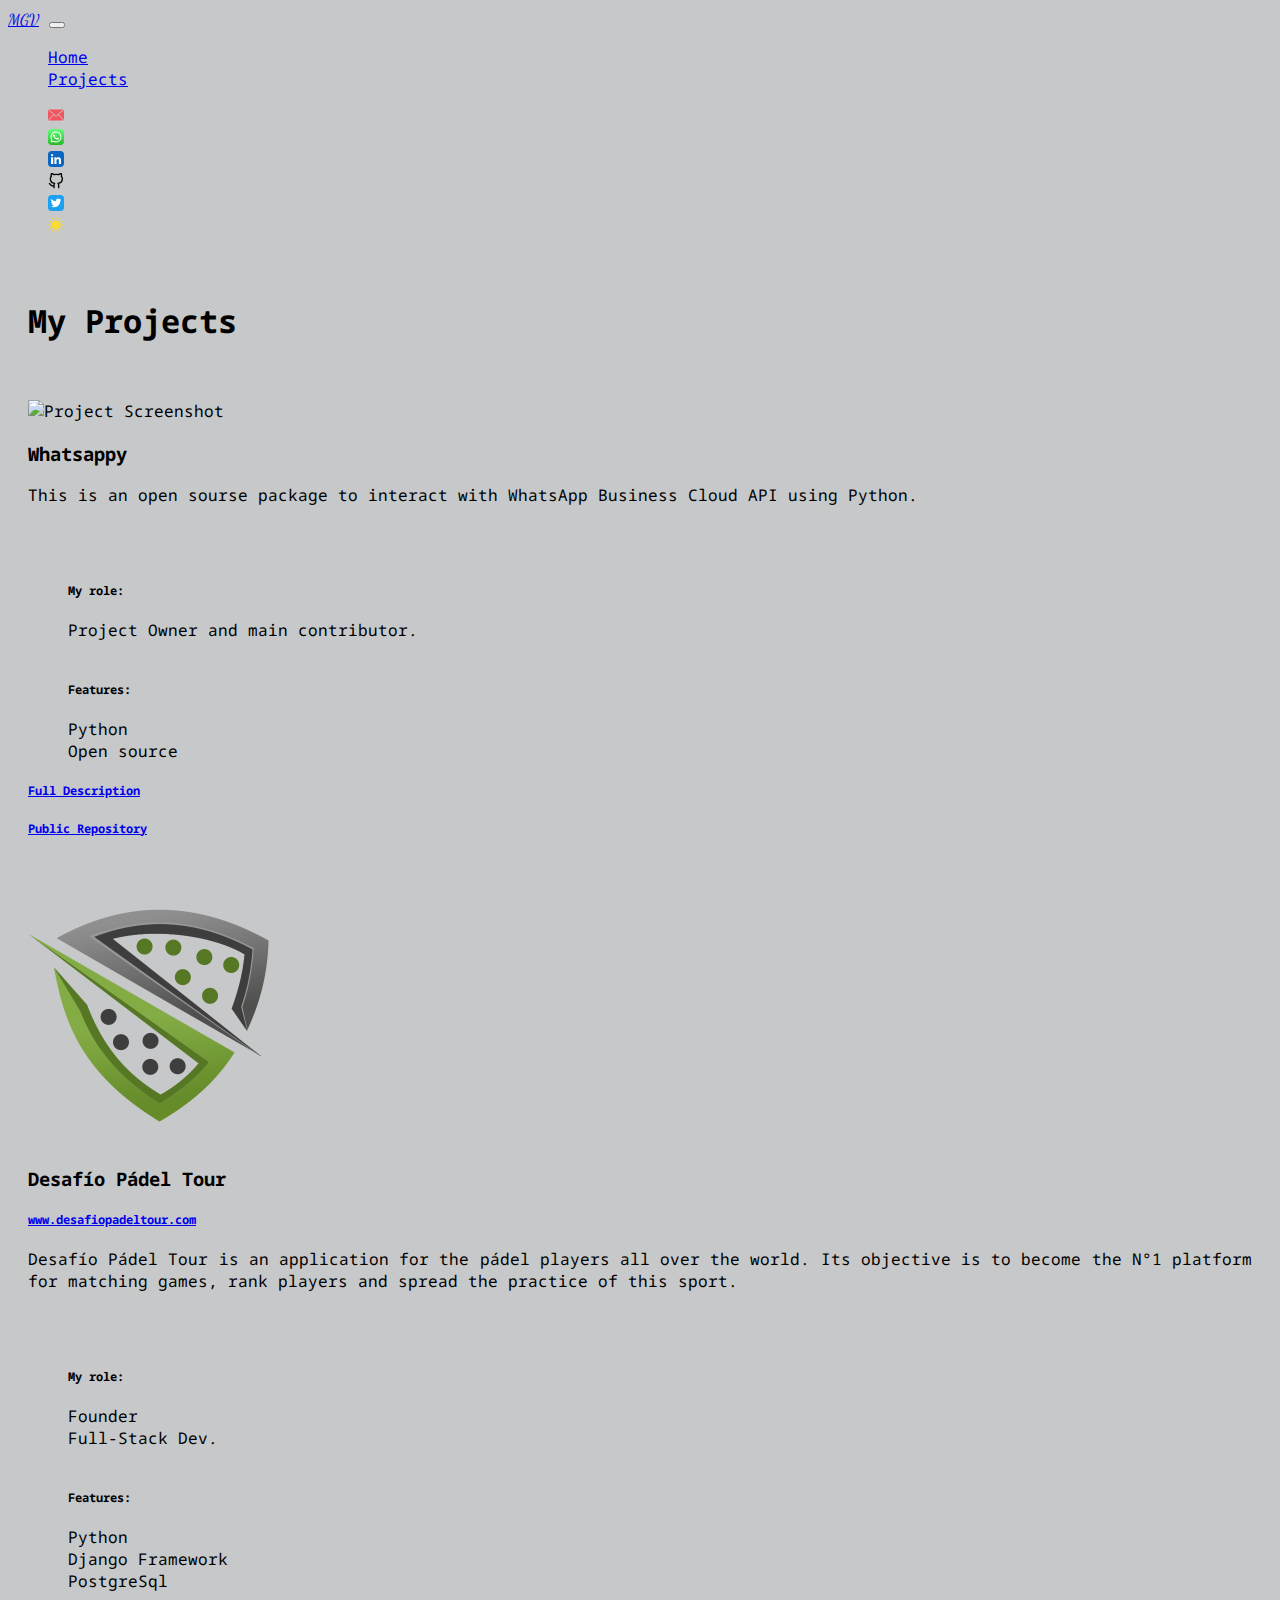
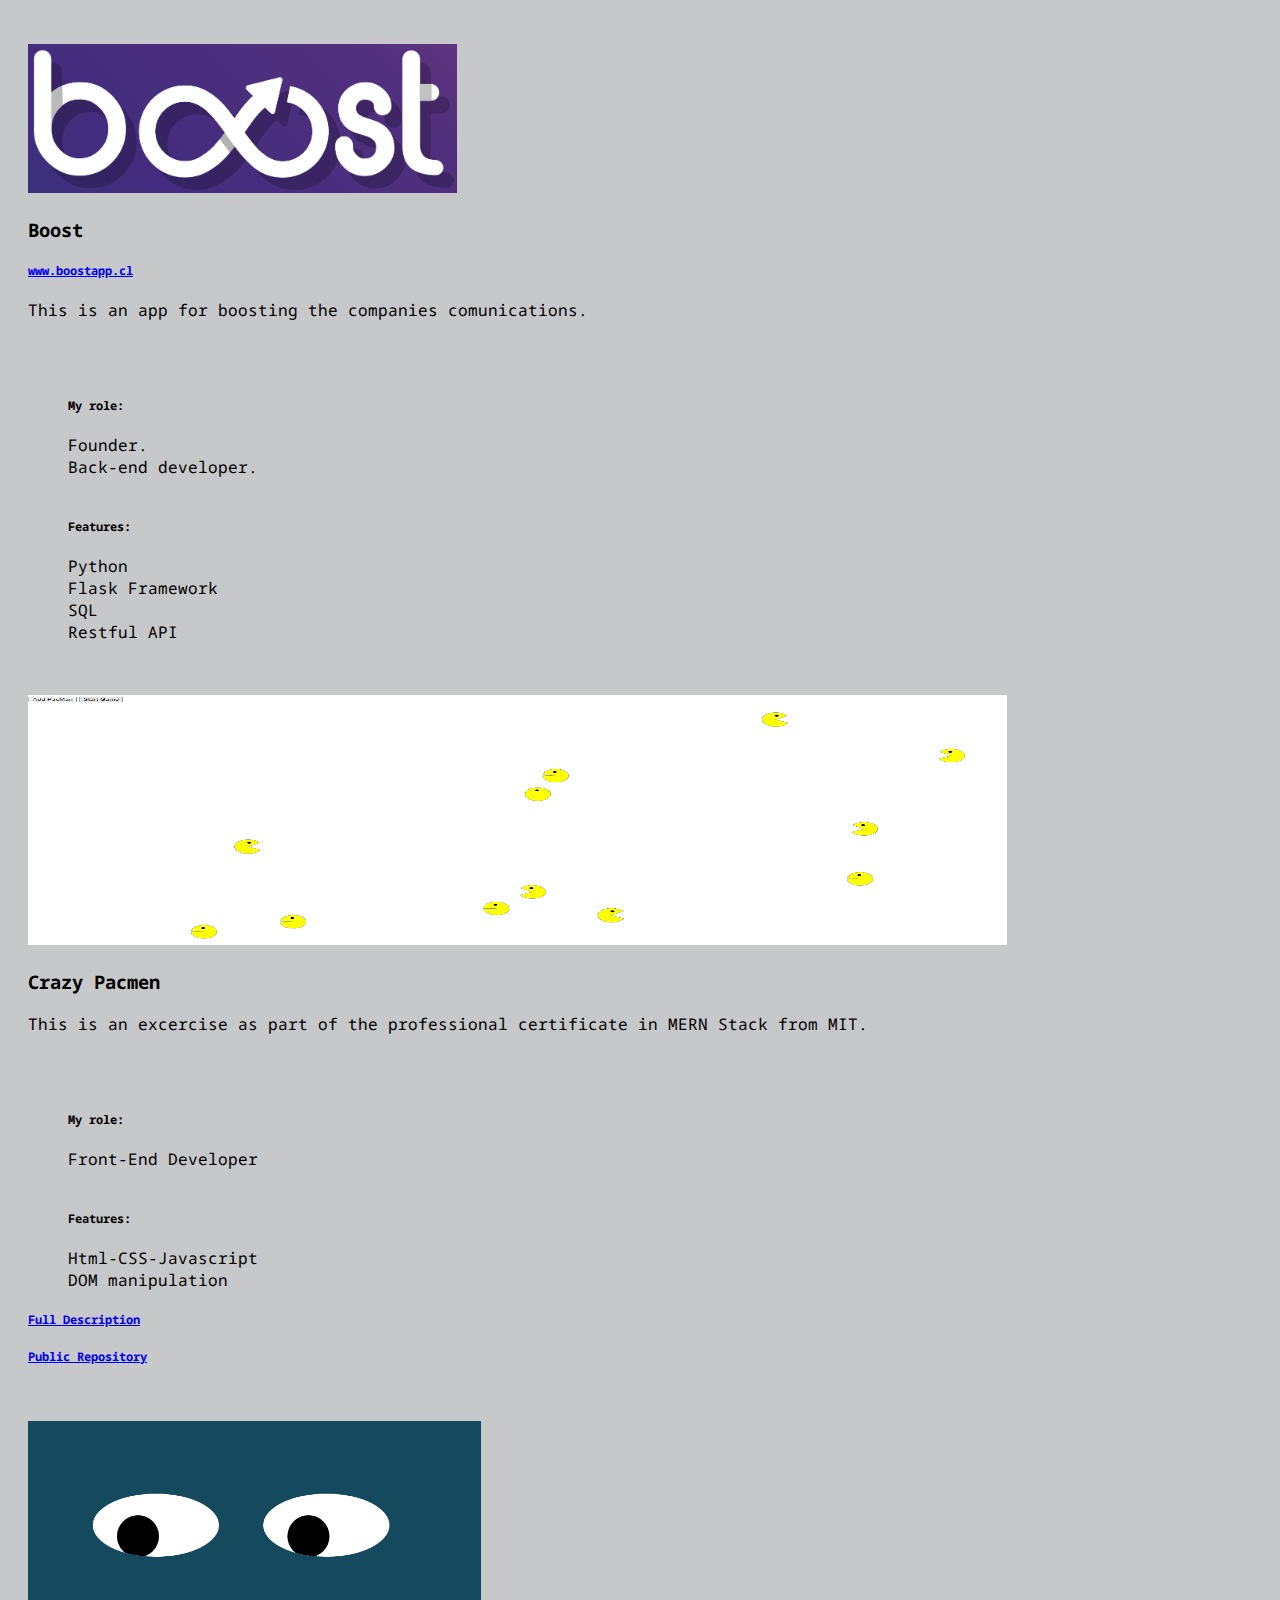
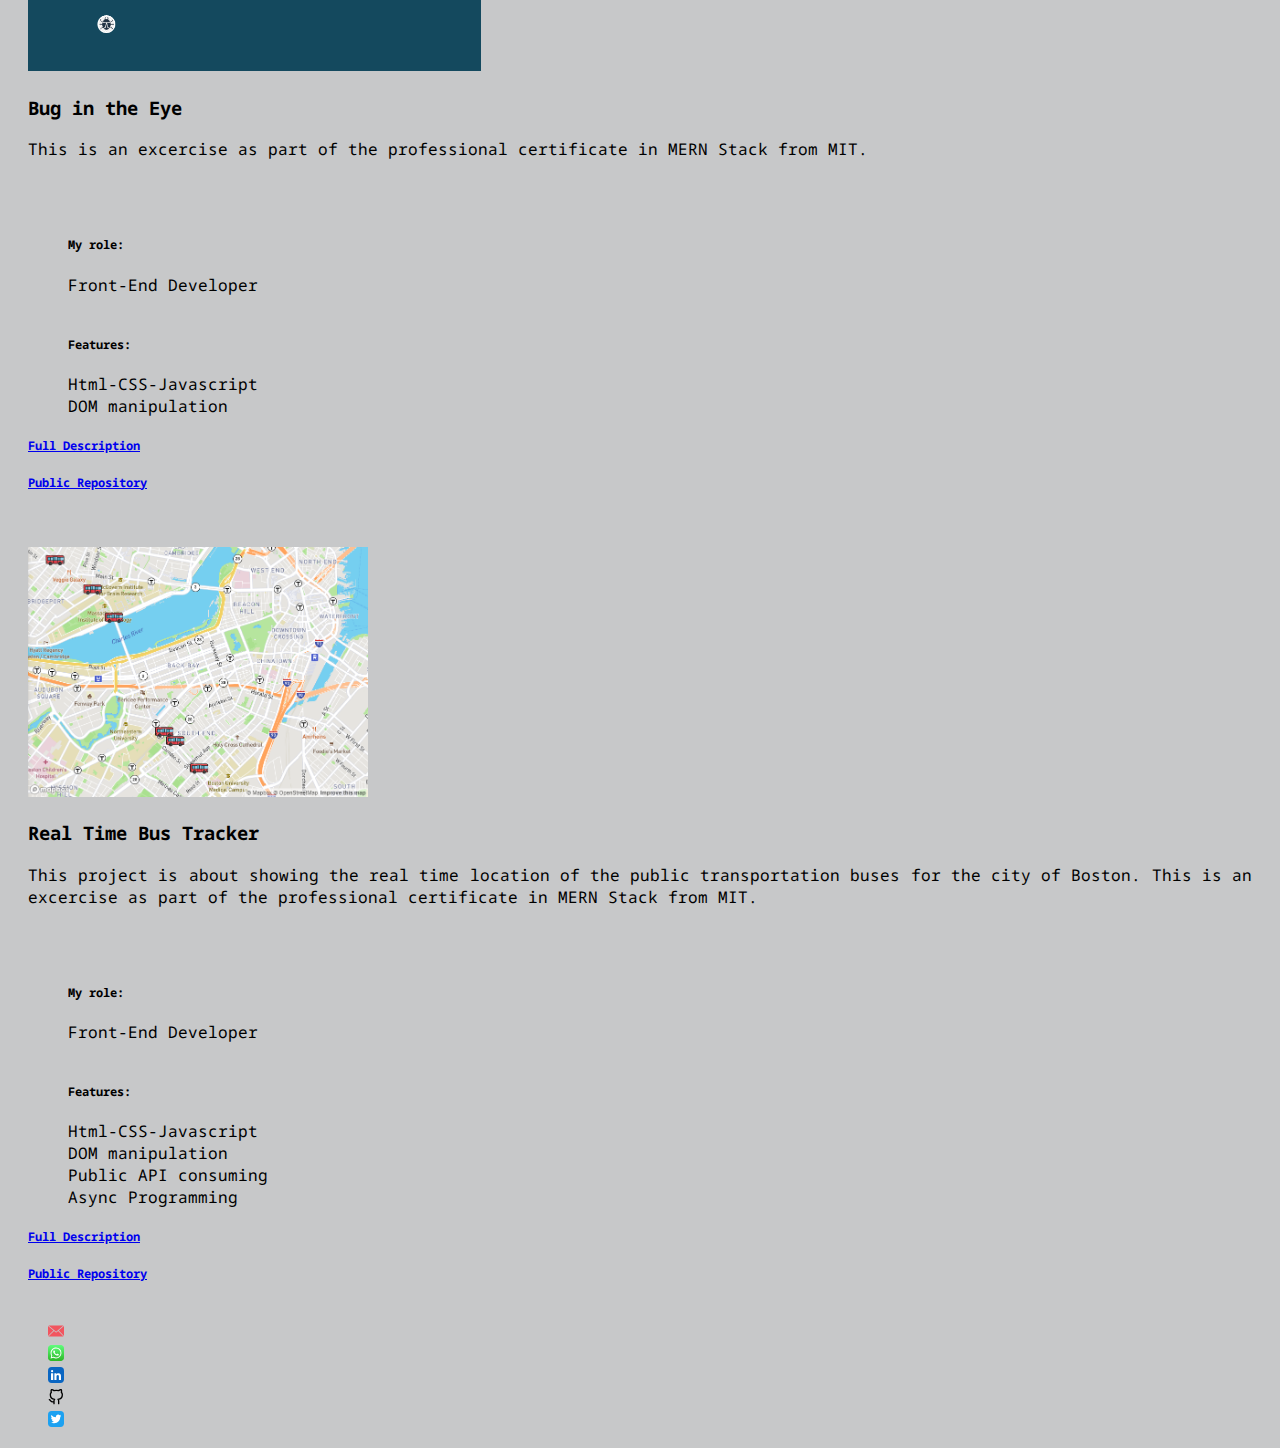
==== commit 3356a33b: "links to readme" ====
--- a/projects.html
+++ b/projects.html
@@ -85,8 +85,7 @@
       </div>
 
       <div class="col-sm-6 d-flex align-items-center project-description">
-        <h3><a href="./whatsappy">Whatsappy</a></h3>
-        <h5><a href="https://github.com/mglasner/whatsappy" class="link-dark">Github Repository</a></h5>
+        <h3>Whatsappy</h3>
         <div>
           <p>
             This is an open sourse package to interact with WhatsApp Business Cloud API using Python.
@@ -111,6 +110,8 @@
             </div>
           </div>
         </div>
+        <h5><a href="./whatsappy" class="link-dark">Full Description</a></h5>
+        <h5><a href="https://github.com/mglasner/whatsappy" class="link-dark">Public Repository</a></h5>
       </div>
     </div>
 
@@ -206,7 +207,6 @@
       </div>
       <div class="col-sm-6 d-flex align-items-center project-description">
         <h3>Crazy Pacmen</h3>
-        <h5><a href="https://github.com/mglasner/pacman-excercise" class="link-dark">Github Repository</a></h5>
         <div>
           <p>
             This is an excercise as part of the professional certificate in MERN Stack from MIT.
@@ -231,6 +231,8 @@
             </div>
           </div>
         </div>
+        <h5><a href="./pacman-excercise" class="link-dark">Full Description</a></h5>
+        <h5><a href="https://github.com/mglasner/pacman-excercise" class="link-dark">Public Repository</a></h5>
       </div>
 
     </div>
@@ -244,7 +246,6 @@
 
       <div class="col-sm-6 d-flex align-items-center project-description">
         <h3>Bug in the Eye</h3>
-        <h5><a href="https://github.com/mglasner/Bug-in-the-eye" class="link-dark">Github Repository</a></h5>
         <div>
           <p>
             This is an excercise as part of the professional certificate in MERN Stack from MIT.
@@ -269,6 +270,8 @@
             </div>
           </div>
         </div>
+        <h5><a href="./Bug-in-the-eye" class="link-dark">Full Description</a></h5>
+        <h5><a href="https://github.com/mglasner/Bug-in-the-eye" class="link-dark">Public Repository</a></h5>
       </div>
     </div>
 
@@ -281,7 +284,6 @@
 
       <div class="col-sm-6 d-flex align-items-center project-description">
         <h3>Real Time Bus Tracker</h3>
-        <h5><a href="https://github.com/mglasner/real-time-bus-tracker" class="link-dark">Github Repository</a></h5>
         <div>
           <p>
             This project is about showing the real time location of the public transportation buses for the city of
@@ -310,8 +312,9 @@
             </div>
           </div>
         </div>
-      </div>
-
+        <h5><a href="./real-time-bus-tracker" class="link-dark">Full Description</a></h5>
+        <h5><a href="https://github.com/mglasner/real-time-bus-tracker" class="link-dark">Public Repository</a></h5>
+      </div>
     </div>
 
     <hr class="bg-dark border-2 border-top border-dark">
--- a/style.css
+++ b/style.css
@@ -77,6 +77,10 @@
   opacity: 0.25;
 }
 
+.project-description h5 {
+  font-size: 12px;
+}
+
 
 @media (max-width: 992px) {
   .project-screenshot img {
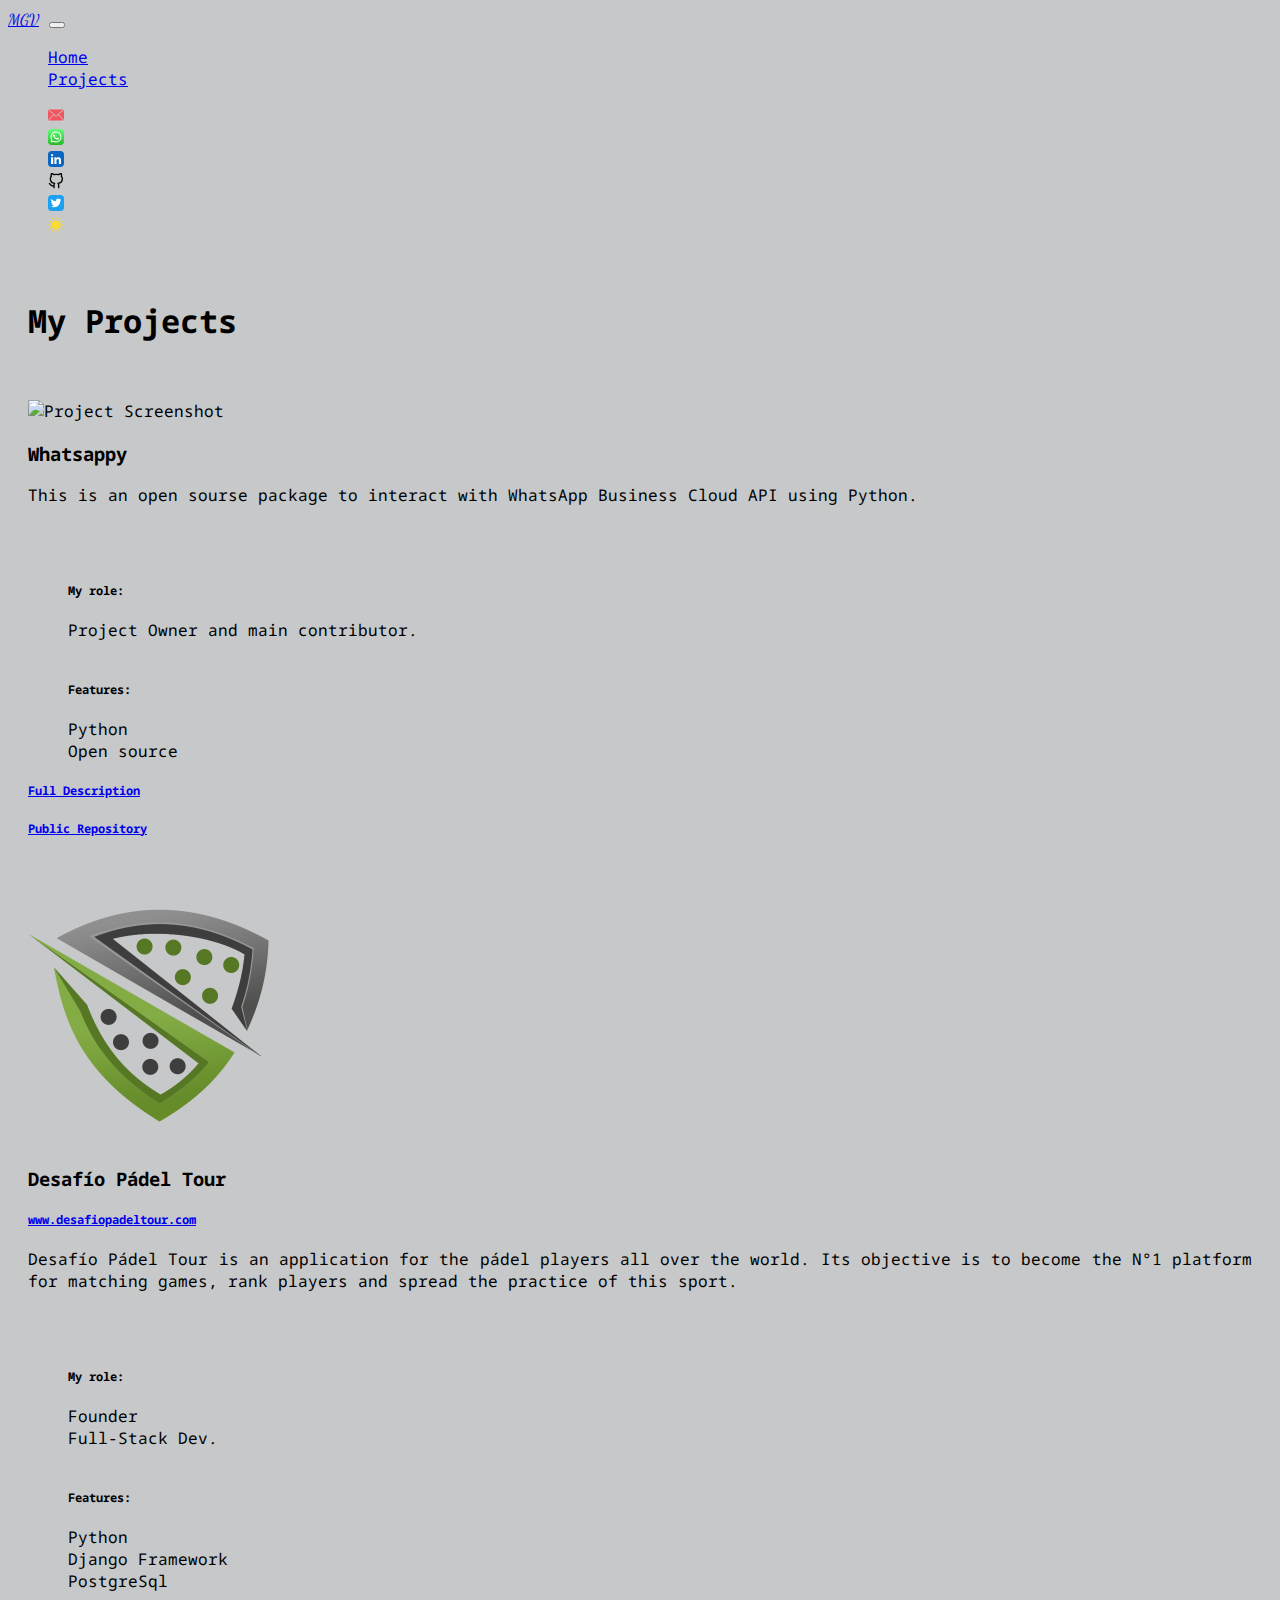
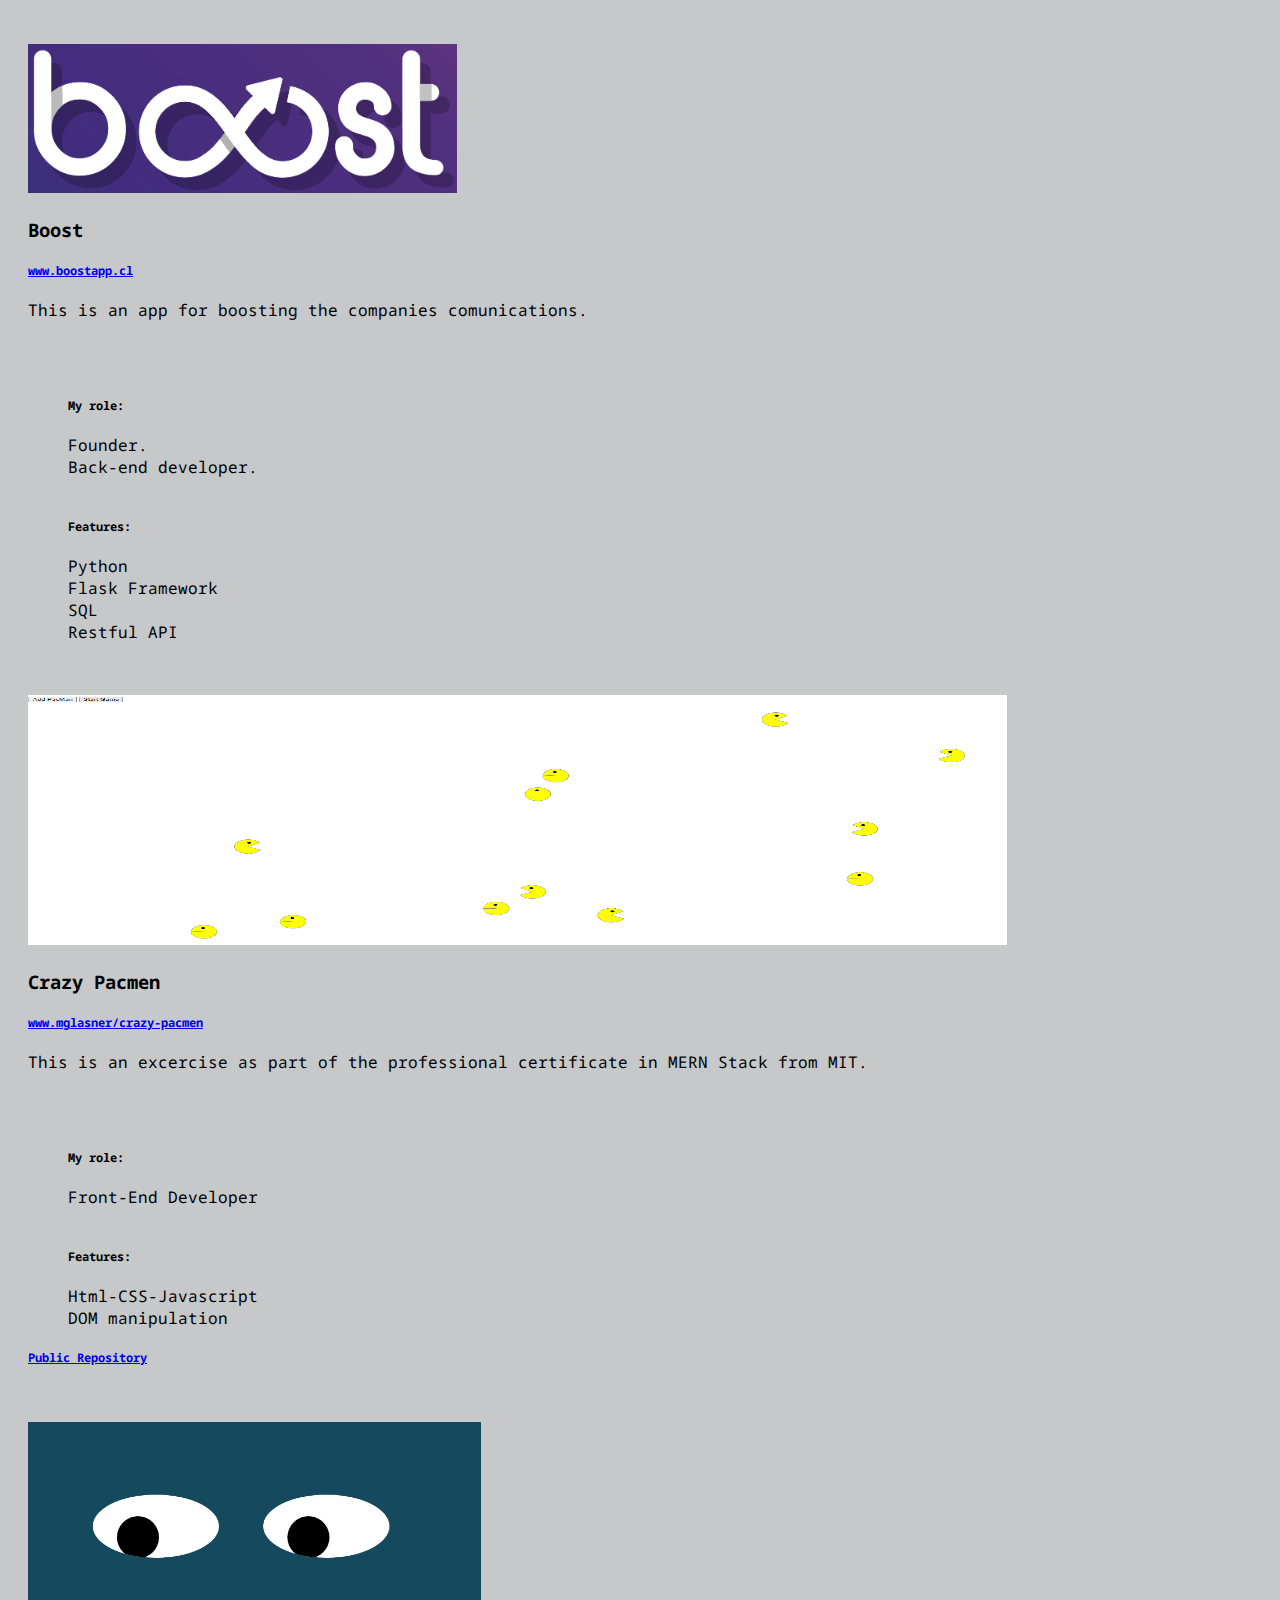
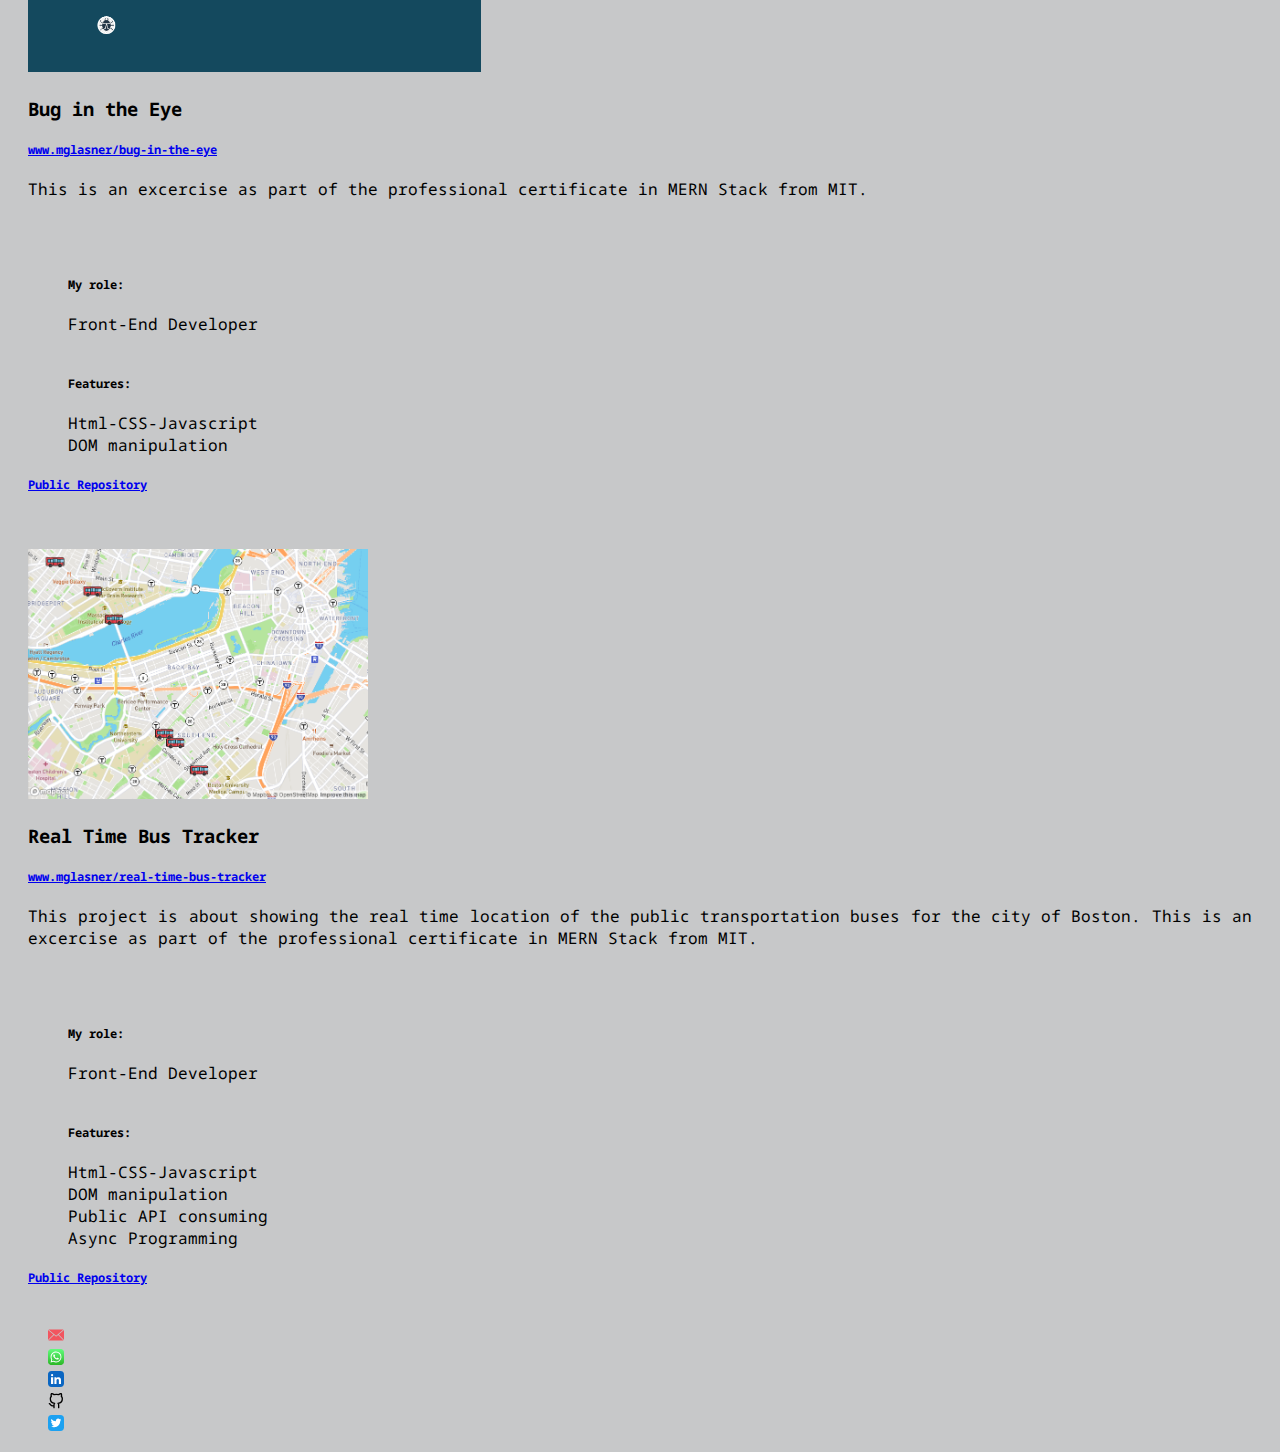
==== commit 5b580f74: "style to projects page links" ====
--- a/projects.html
+++ b/projects.html
@@ -207,6 +207,7 @@
       </div>
       <div class="col-sm-6 d-flex align-items-center project-description">
         <h3>Crazy Pacmen</h3>
+        <h5><a href="./pacman-excercise" class="link-dark">www.mglasner/crazy-pacmen</a></h5>
         <div>
           <p>
             This is an excercise as part of the professional certificate in MERN Stack from MIT.
@@ -231,7 +232,6 @@
             </div>
           </div>
         </div>
-        <h5><a href="./pacman-excercise" class="link-dark">Full Description</a></h5>
         <h5><a href="https://github.com/mglasner/pacman-excercise" class="link-dark">Public Repository</a></h5>
       </div>
 
@@ -246,6 +246,7 @@
 
       <div class="col-sm-6 d-flex align-items-center project-description">
         <h3>Bug in the Eye</h3>
+        <h5><a href="./Bug-in-the-eye" class="link-dark">www.mglasner/bug-in-the-eye</a></h5>
         <div>
           <p>
             This is an excercise as part of the professional certificate in MERN Stack from MIT.
@@ -270,7 +271,6 @@
             </div>
           </div>
         </div>
-        <h5><a href="./Bug-in-the-eye" class="link-dark">Full Description</a></h5>
         <h5><a href="https://github.com/mglasner/Bug-in-the-eye" class="link-dark">Public Repository</a></h5>
       </div>
     </div>
@@ -284,6 +284,7 @@
 
       <div class="col-sm-6 d-flex align-items-center project-description">
         <h3>Real Time Bus Tracker</h3>
+        <h5><a href="./real-time-bus-tracker" class="link-dark">www.mglasner/real-time-bus-tracker</a></h5>
         <div>
           <p>
             This project is about showing the real time location of the public transportation buses for the city of
@@ -312,7 +313,6 @@
             </div>
           </div>
         </div>
-        <h5><a href="./real-time-bus-tracker" class="link-dark">Full Description</a></h5>
         <h5><a href="https://github.com/mglasner/real-time-bus-tracker" class="link-dark">Public Repository</a></h5>
       </div>
     </div>
--- a/style.css
+++ b/style.css
@@ -54,7 +54,8 @@
   display: inline-block;
 }
 
-.contact-links:hover {
+.contact-links:hover,
+.project-description h5 a:hover {
   transform: scale(1.01);
   font-weight: 900;
 }
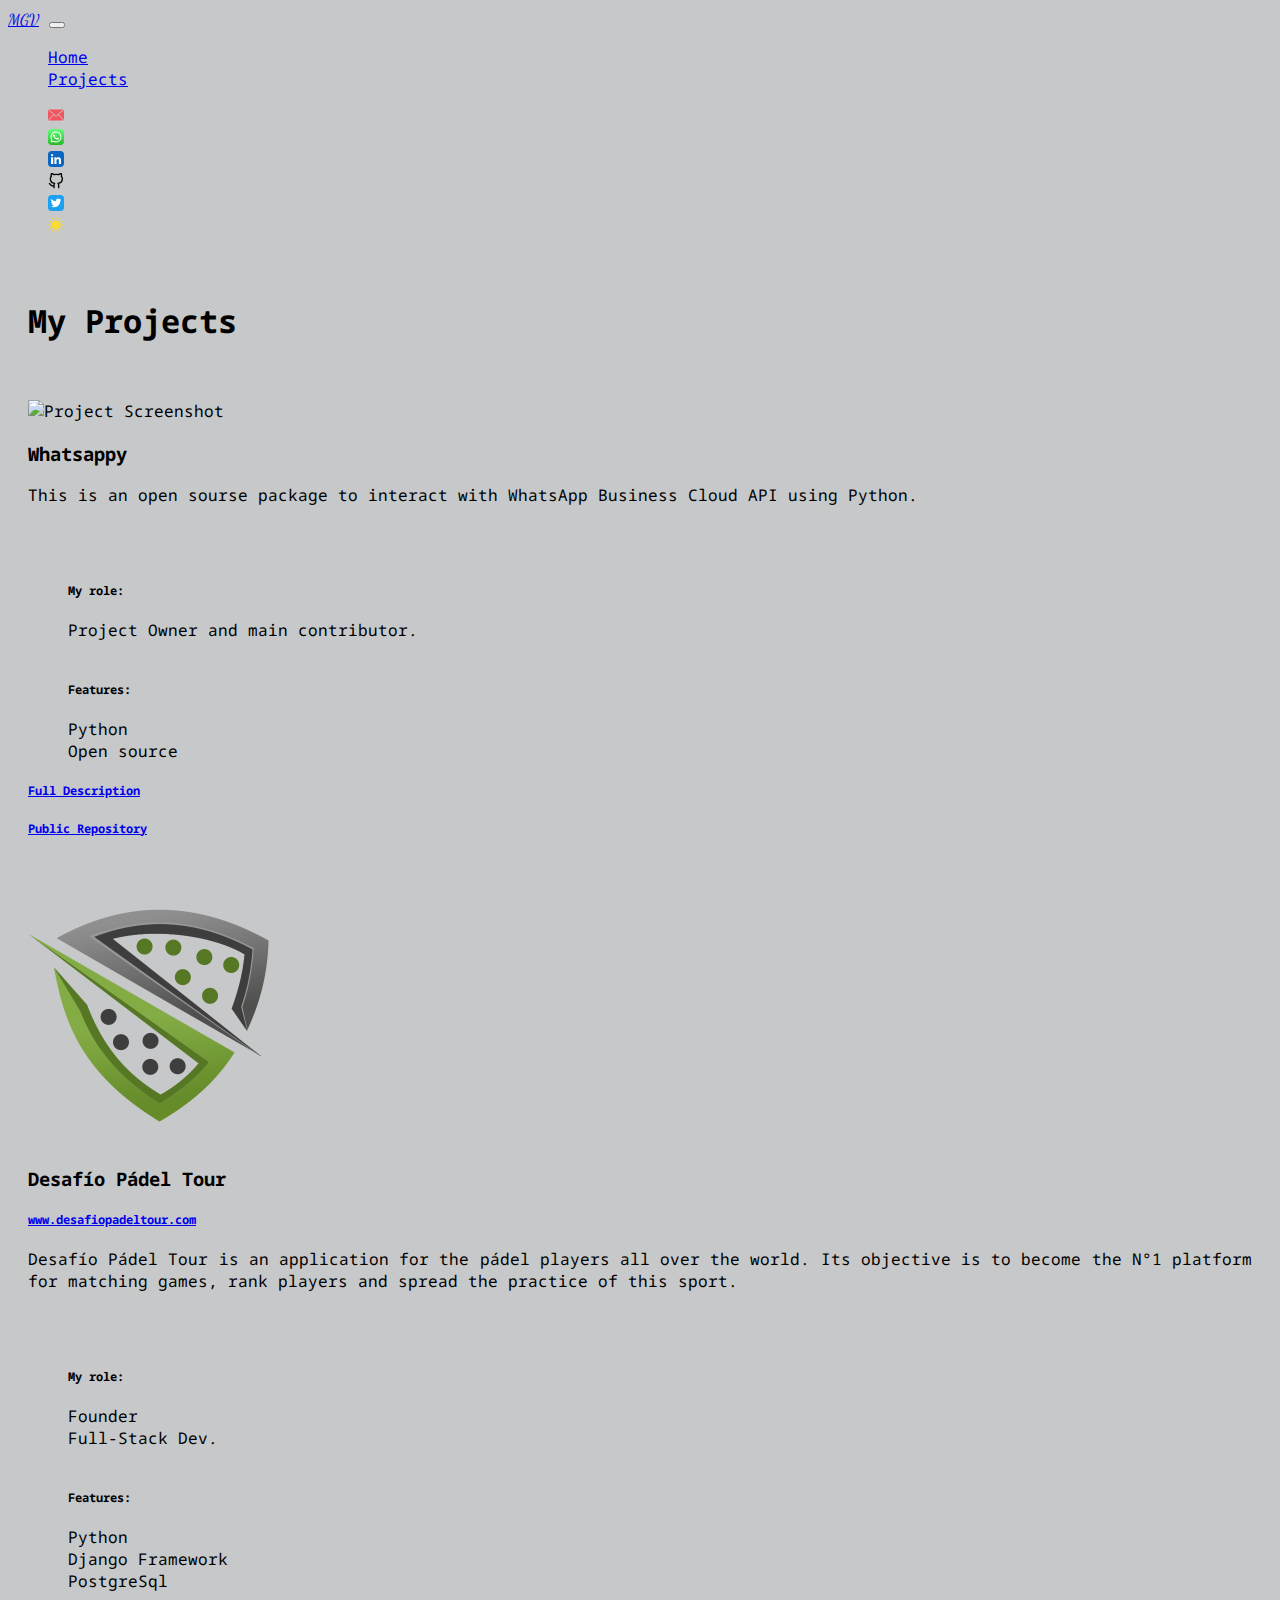
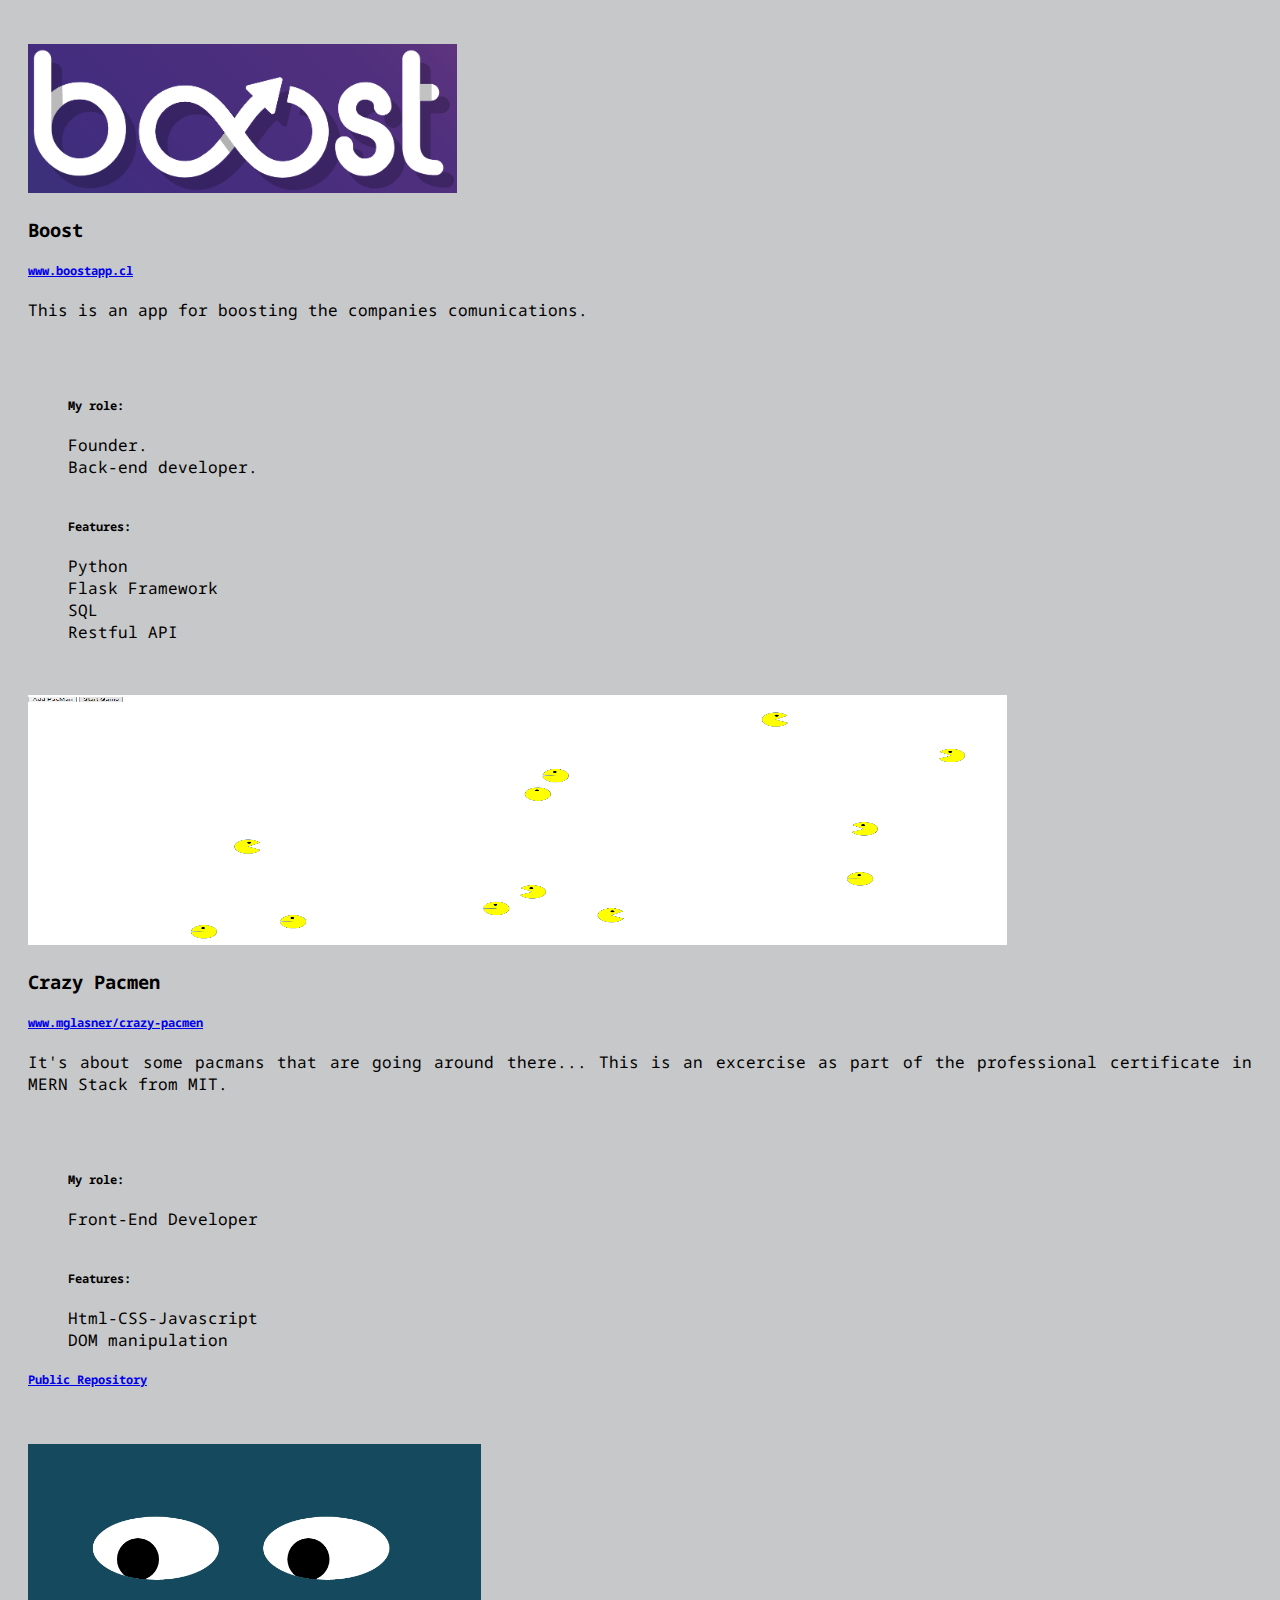
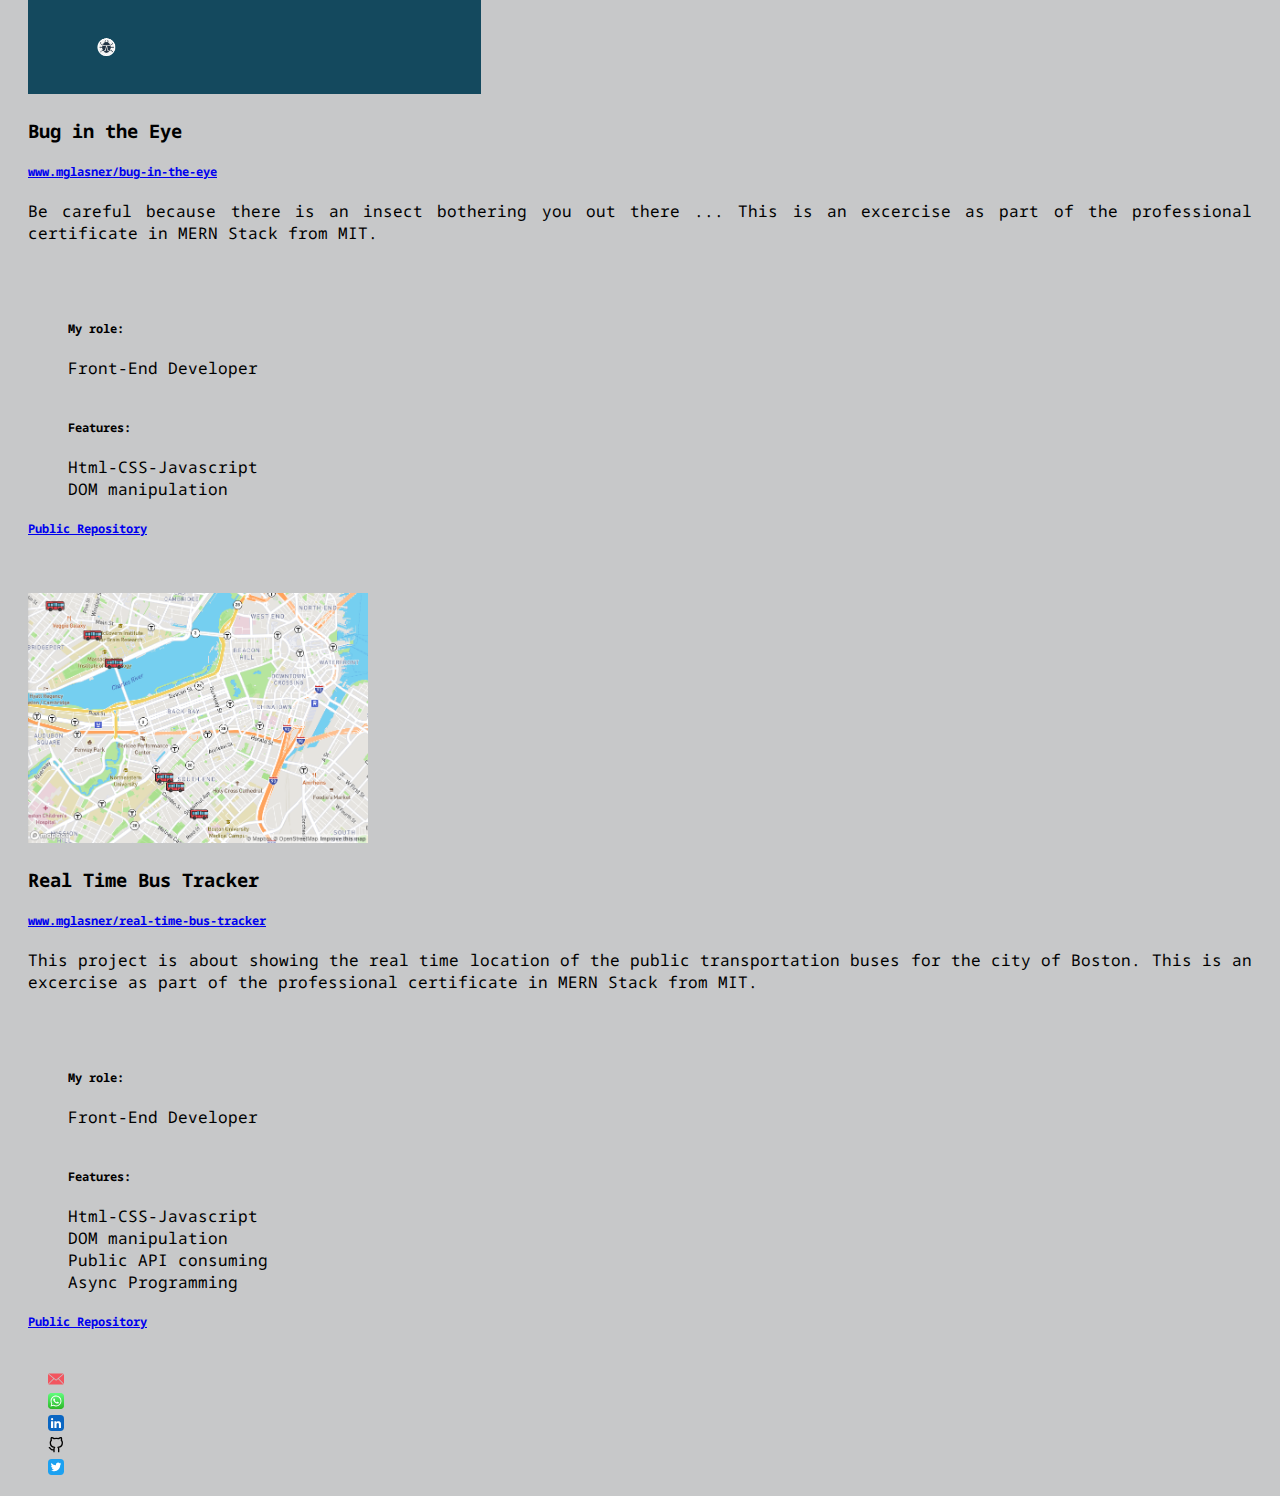
==== commit 3c549f25: "improved project descriptions" ====
--- a/projects.html
+++ b/projects.html
@@ -210,6 +210,7 @@
         <h5><a href="./pacman-excercise" class="link-dark">www.mglasner/crazy-pacmen</a></h5>
         <div>
           <p>
+            It's about some pacmans that are going around there...
             This is an excercise as part of the professional certificate in MERN Stack from MIT.
           </p>
           <div class="row">
@@ -249,6 +250,7 @@
         <h5><a href="./Bug-in-the-eye" class="link-dark">www.mglasner/bug-in-the-eye</a></h5>
         <div>
           <p>
+            Be careful because there is an insect bothering you out there ...
             This is an excercise as part of the professional certificate in MERN Stack from MIT.
           </p>
           <div class="row">
